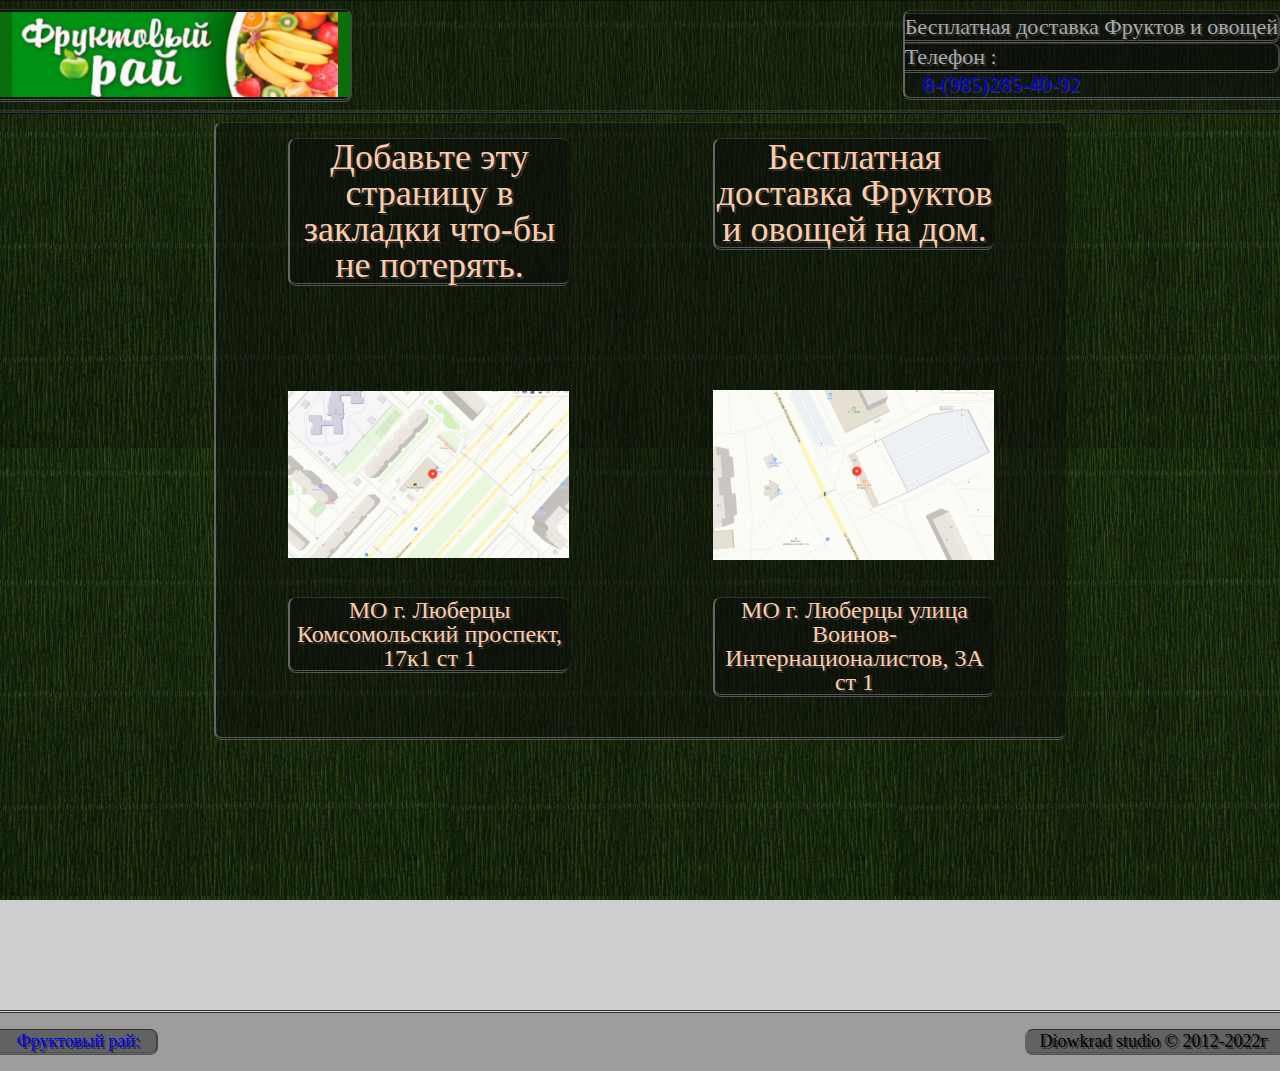
==== Index.html @ 3822d433 "006" ====
<!DOCTYPE html>
<html>
	<head><meta http-equiv="Content-Type" content="text/html; charset=UTF-8"><meta name="viewport" content="width=device-width, initial-scale=1">
		<title>Фруктовый рай </title>
		<script src="js/jquery.min.js"></script>
		<script src="js/jquery-3.3.1.js"></script>
		<link rel="stylesheet" type="text/css" href="css/stayle.css">
		<link rel="shortcut icon" href="https://diowkrad.github.io/css/img/diowkrad.ico" type="image/x-icon">
	</head>
	<body>
		<Div class="toppp">
			<nav class="navigation">
			
				<Div class="logo">
					<Div class="menu2"><Img class ="ggg" src="lg.png"/></Div>
				</Div>
				<Div class="menu">
					<Div class="logo"><p>Бесплатная доставка Фруктов и овощей</p></Div>
					<Div class="logo"><p>Телефон :</p></Div>
					<p><a href="*">8-(985)285-40-92</a></p>
					
				</Div>
			
			</nav>	
		</Div>
		
		<Div class="content">
			<Div class="centor">
				<Div class="screen">
					<div class="item-box">
						
						<div class="item">
							
							<div class="ImgA"><Div class="ItemTextA">Добавьте эту страницу в закладки что-бы не потерять.</Div></div>
							
							<div class="ImgA"><Div class="ItemTextB"><p>Бесплатная доставка Фруктов и овощей на дом.</p></Div></div>
							<div class="ImgA"><Img src="01.png"/></div>
							<div class="ImgA"><Img src="02.png"/></div>
							<div class="ImgA"><Div class="ItemTextC"><p>МО г. Люберцы Комсомольский проспект, 17к1 ст 1</p></Div></div>
							<div class="ImgA"><Div class="ItemTextC"><p>МО г. Люберцы улица Воинов-Интернационалистов, 3А ст 1</p></Div></div>
							
							
							<div class="ImgAB"><Img src="01-01.png"/></div>
							<div class="ImgAB"><Img src="02-01.png"/></div>
							<div class="ImgAB"><Img src="01-02.png"/></div>
							<div class="ImgAB"><Img src="02-02.png"/></div>
							<div class="ImgAB"><Img src="01-03.png"/></div>
							<div class="ImgAB"><Img src="02-03.png"/></div>
						</div>	
							
							
						
					</div>
						
					</div>
				</div>
			</div>
			<div class="foter-box">
				<span><Div class="logo"><a href="Index.html">Фруктовый рай:</a></Div></span>
				<p>Diowkrad studio © 2012-2022г</p>
			</div>
		</div>
	</body>
</html>
---- css/stayle.css ----
/*Обнуление*/
*{
	padding: 0;
	margin: 0;
	border: 0;
}
*,*:before,*:after{
	-moz-box-sizing: border-box;
	-webkit-box-sizing: border-box;
	box-sizing: border-box;
}
:focus,:active{
	outline: none;
	}
a:focus,a:active{
	outline: none;
	}
nav,footer,header,aside{
	display: block;
	}
html,body{
	height: 100%;
	width: 100%;
	font-size: 100%;
	line-height: 1;
	font-size: 14px;
	-ms-text-size-adjust: 100%;
	-moz-text-size-adjust: 100%;
	-webkit-text-size-adjust: 100%;
}
input,button,textarea{
	font-family:inherit;
	}
input::-ms-clear{
	display: none;
	}
button{
	cursor: pointer;
	}
button::-moz-focus-inner {
	padding:0;border:0;
	}
a, a:visited{
	text-decoration: none;
	}
a:hover{
	text-decoration: none;
	}
ul li{
	list-style: none;
	}
img{
	vertical-align: top;
	}
h1,h2,h3,h4,h5,h6{
	font-size:inherit;font-weight: 400;
	}
a {
  text-decoration:none;
}

/*--------------------*/
body{
	background: Url(img/b.jpg);
	background-repeat: repeat;
	background-size: 35%;
	background-attachment:fixed;
}
::-webkit-scrollbar {
  width: 10px;               /* ширина scrollbar */
}
::-webkit-scrollbar-track {
  background:RGBA(10,10,10,0.4);        /* цвет дорожки */
}
::-webkit-scrollbar-thumb {
  background-color: blue;    /* цвет плашки */
  border-radius: 20px;       /* закругления плашки */
  border: 3px solid orange;  /* padding вокруг плашки */
}
/*Блоки Сайта*/
.toppp{
	padding-bottom: 0px;
	border-top: 1px double #111;
	border-bottom: 3px double #333;
}
.navigation{
	display: flex;
	font-size:22px;
	justify-content: space-between;
	align-items: center;
	align-content: center;
	padding-top: 8px;
	padding-bottom:8px;
	background:RGBA(10,10,10,0.4);
}
.logo{
	background:RGBA(10,10,10,0.4);
	padding-top: 2px;
	padding-bottom:2px;
	border-radius: 0px 8px 8px 0px;
	border-bottom: 3px double #555;
	border-right: 2px double #444;
	border-top: 1px double #333;
	
}
.logo a{
	text-shadow: 2px 2px #333;
	padding-left: 12px;
	padding-right: 12px;
	animation: gradient 24s infinite alternate-reverse;

}
.logo p{	
	text-shadow: 2px 2px #333;
	color:#AAA;
}
.logoB p{
	text-shadow: 2px 2px #333;
	padding-left: 48px;
	padding-right: 48px;
	animation: gradient 24s infinite alternate-reverse;
	background:RGBA(10,10,10,0.4);
	padding-top: 2px;
	padding-bottom:2px;
	border-radius: 8px 8px 8px 8px;
	border-bottom: 3px double #555;
	border-left: 2px double #222;
	border-right: 2px double #444;
	border-top: 1px double #333;
	
}
.menu{
	background:RGBA(10,10,10,0.4);
	padding-top: 2px;
	padding-bottom:2px;
	border-radius: 8px 0px 0px 8px;
	border-bottom: 3px double #555;
	border-left: 2px double #666;
	border-top: 1px double #333;
}
.menu2{
	background:RGBA(10,120,10,0.9);
	justify-content: center;

	
}
.menu2 Img{
	
	height:100%;
	
}
.ggg{
	width:350px;
	padding-left: 12px;
	padding-right: 12px;
}
.menu a{
	text-shadow: 2px 2px #333;
	padding-right: 12px;
	padding-left: 12px;
	animation: gradient 24s infinite alternate-reverse;
}

.menu a:hover{
	border-bottom: 2px double #FFF;
	border-top: 1px double #FFF;
	border-radius: 8px 8px 8px 8px;
}
.menu a:before{ content:" ";}
.menu a:after{content:" ";}
.logo a:hover{
	border-bottom: 2px double #FFF;
	border-top: 1px double #FFF;
	border-radius: 8px 8px 8px 8px;
}
.logo a:before{ content:" ";}
.logo a:after{content:" ";}
@keyframes gradient{
	0%{color:#FFF;}
	10%{color:#FFA;}
	20%{color:#F6F;}
	30%{color:#AFF;}
	40%{color:#AF9;}
	50%{color:#AAF;}
	60%{color:#fAF;}
	70%{color:#96F;}
	80%{color:#F93;}
	90%{color:#FF9;}
	100%{color:#666;}
}
.content{
	margin:0px;
	padding:0px;
	width:100%;
	height:100%;
	background:RGBA(10,10,10,0.2);
	border-top: 1px double #111;
	border-bottom: 3px double #333;
	display: flex;
	flex-direction: column;
	justify-content: space-between;
}
.foter-box{
	display: flex;
	font-size:18px;
	justify-content: space-between;
	align-items: center;
	align-content: center;
	padding-top: 16px;
	padding-bottom:16px;
	background:RGBA(10,10,10,0.4);
}
.foter-box p{
	background:RGBA(10,10,10,0.4);
	padding-top: 2px;
	padding-bottom:2px;
	border-radius: 8px 0px 0px 8px;
	border-bottom: 3px double #555;
	border-left: 2px double #666;
	border-top: 1px double #333;
	animation: gradient 24s infinite alternate-reverse;
	text-shadow: 2px 2px #333;
	padding-left: 12px;
	padding-right: 12px;
	border-bottom: 3px double #555;
	border-top: 1px double #333;
}
.centor{
	display: flex;
	width:100%;
	height:100%;
	flex-direction: column;
	justify-content: space-between;
}
.screen{
	display: flex;
	padding-top: 3px;
	padding-bottom:6px;
	text-shadow: 2px 2px #333;
	padding-left: 12px;
	padding-right: 12px;
	width:70%;
	height:70%;
	margin-left: 15%;
}
.inform{
	display: flex;
	padding-top: 6px;
	padding-bottom:3px;
	padding-left: 12px;
	padding-right: 12px;
	width:70%;
	height:30%;
	margin-left: 15%;
	margin-bottom:12px;
}
.block-box{
	display: flex;
	width:100%;
	height:100%;
}
.block{
	width:100%;
	height:100%;
	background:RGBA(10,10,10,0.7);
	margin-bottom:5px;
	margin-top: 5px;
	margin-left: 10px;
	margin-right: 10px;
	border-radius: 8px 8px 8px 8px;
	border-bottom: 3px double #555;
	border-left: 2px double #666;
	border-top: 1px double #333;
	font-size:18px;
	overflow: auto;
	color:#fca;
}
.item-box{
	display: flex;
	width:100%;
	height:100%;
}
.item{
	display: flex;
	flex-wrap: wrap;
	justify-content: space-around;
	width:100%;
	height:100%;
	background:RGBA(10,10,10,0.4);
	margin-bottom:5px;
	margin-top: 5px;
	margin-left: 10px;
	margin-right: 10px;
	border-radius: 8px 8px 8px 8px;
	border-bottom: 3px double #555;
	border-left: 2px double #666;
	border-top: 1px double #333;
	font-size:20px;
	overflow: auto;
	color:#fca;
}
.ItemTextC{
	font-size:24px;
	background:RGBA(10,10,10,0.4);
	border-radius: 8px 8px 8px 8px;
	border-bottom: 3px double #555;
	border-left: 2px double #666;
	border-top: 1px double #333;
	text-align: center;
}
.ItemTextB{
	font-size:36px;
	background:RGBA(10,10,10,0.4);
	border-radius: 8px 8px 8px 8px;
	border-bottom: 3px double #555;
	border-left: 2px double #666;
	border-top: 1px double #333;
	text-align: center;
}

.ItemTextA{
	font-size:36px;
	background:RGBA(10,10,10,0.4);
	border-radius: 8px 8px 8px 8px;
	border-bottom: 3px double #555;
	border-left: 2px double #666;
	border-top: 1px double #333;
	text-align: center;
	
}
.ImgA{
	margin-top: 15px;
	margin-left: 10px;
	margin-right: 10px;
	width:33%;height:35%;
	object-fit:cover;
	
}
.ImgA img{
	width: 100%;
	height: 100%;
	object-fit: contain;
}
.ImgAB{
	margin-top: 15px;
	margin-left: 10px;
	margin-right: 10px;
	width:45%;height:45%;
	object-fit:cover;
	
}
.ImgAB img{
	width: 100%;
	height: 100%;
	object-fit: contain;
}
.itemB{
	display: flex;
	width:50%;
	height:100%;
	background:RGBA(10,10,10,0.4);
	margin-bottom:5px;
	margin-top: 5px;
	margin-left: 10px;
	margin-right: 10px;
	border-radius: 8px 8px 8px 8px;
	border-bottom: 3px double #555;
	border-left: 2px double #666;
	border-top: 1px double #333;
	font-size:20px;
	overflow: auto;
	color:#fca;
}

.itemD{
	width:30%;
	background:RGBA(10,10,10,0.4);
	margin-bottom:5px;
	margin-top: 5px;
	margin-left: 10px;
	margin-right: 10px;
	border-radius: 8px 8px 8px 8px;
	border-bottom: 3px double #555;
	border-left: 2px double #666;
	border-top: 1px double #333;
}
.itemF{
	background:RGBA(10,10,10,0.4);
	margin-bottom:5px;
	margin-top: 5px;
	margin-left: 10px;
	margin-right: 10px;
	border-radius: 8px 8px 8px 8px;
	border-bottom: 3px double #555;
	border-left: 2px double #666;
	border-top: 1px double #333;
}
.itemG{
	display: flex;
	flex-wrap: wrap;
	background:RGBA(10,10,10,0.4);
	margin-bottom:5px;
	margin-top: 5px;
	margin-left: 10px;
	margin-right: 10px;
	border-radius: 8px 8px 8px 8px;
	border-bottom: 3px double #555;
	border-left: 2px double #666;
	border-top: 1px double #333;
}
.fun{
	font-size:20px;
	background:RGBA(100,150,000,0.4);
}
.funB{
	font-size:18px;
	background:RGBA(100,150,150,0.4);
}
.buyA{
	background:RGBA(100,50,100,0.4);
	font-size:24px;
	animation: gradient 24s infinite alternate-reverse;
}
.buyE{
	font-size:20px;
}
.buyB{
	font-size:18px;
	background:RGBA(150,150,000,0.4);
}
/*Адаптив*/
@media screen and (max-width: 919px) {
	body{
		background: Url(img/b.jpg);
		background-repeat: repeat;
		background-size: 25%;
		background-attachment:fixed;
	}
@media screen and (max-width: 767px) {
	body{
		background: Url(img/b.jpg);
		background-repeat: repeat;
		background-size: 50%;
		background-attachment:fixed;
	}
}
/*--------------------*/
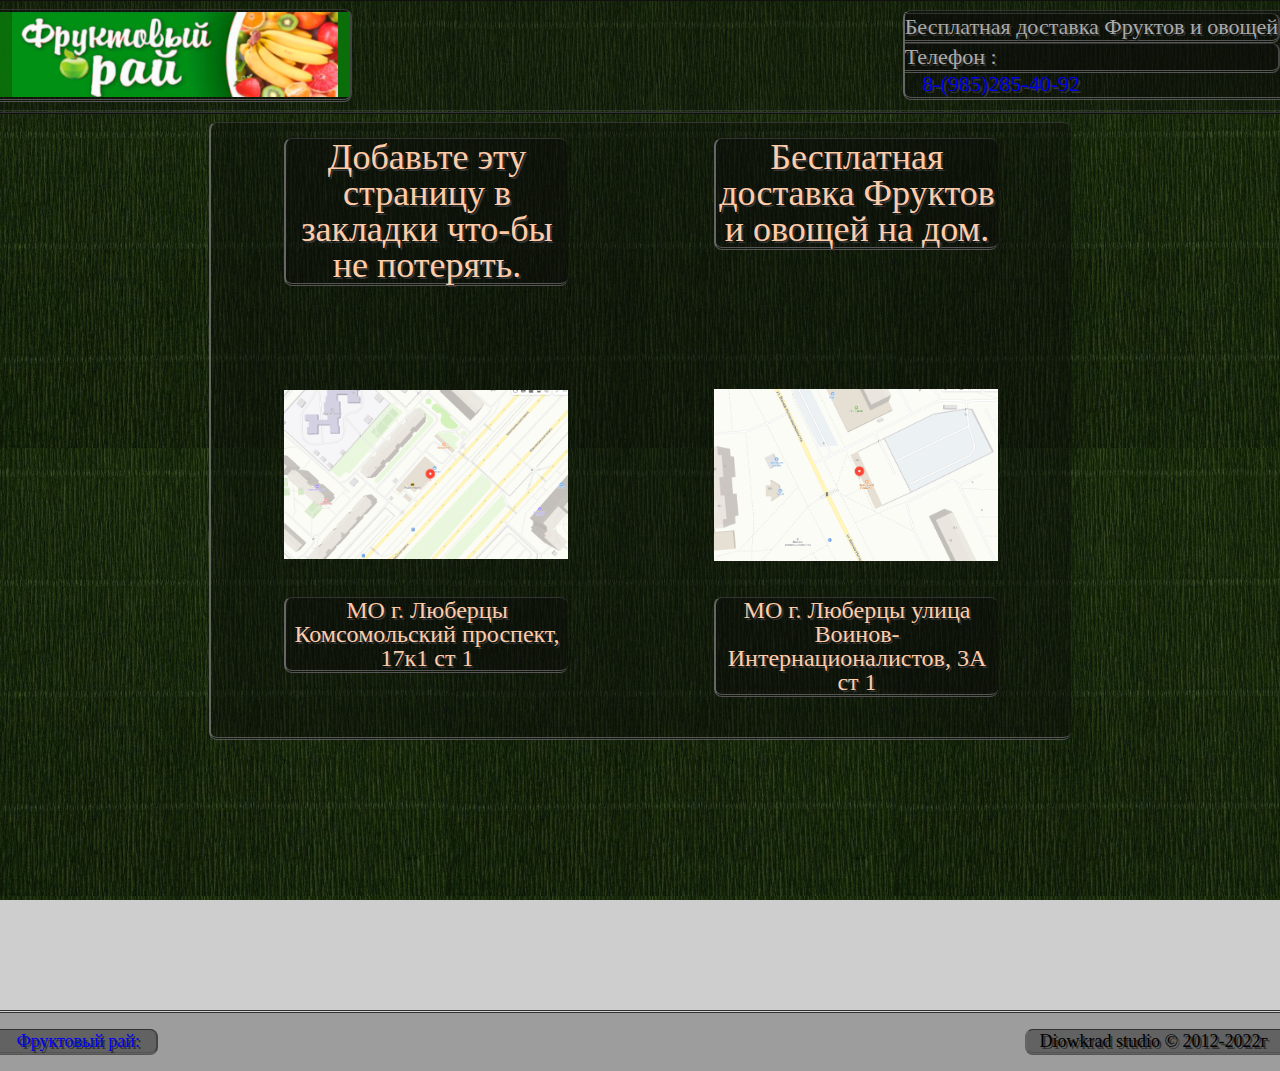
==== commit 9ab360a4: "101" ====
--- a/Index.html
+++ b/Index.html
@@ -17,7 +17,7 @@
 				<Div class="menu">
 					<Div class="logo"><p>Бесплатная доставка Фруктов и овощей</p></Div>
 					<Div class="logo"><p>Телефон :</p></Div>
-					<p><a href="*">8-(985)285-40-92</a></p>
+					<p><a href="Index.html">8-(985)285-40-92</a></p>
 					
 				</Div>
 			
--- a/css/stayle.css
+++ b/css/stayle.css
@@ -289,8 +289,8 @@
 	background:RGBA(10,10,10,0.4);
 	margin-bottom:5px;
 	margin-top: 5px;
-	margin-left: 10px;
-	margin-right: 10px;
+	margin-left: 5px;
+	margin-right: 5px;
 	border-radius: 8px 8px 8px 8px;
 	border-bottom: 3px double #555;
 	border-left: 2px double #666;
@@ -435,13 +435,566 @@
 		background-repeat: repeat;
 		background-size: 25%;
 		background-attachment:fixed;
+		
+	}
+	.item{
+	display: flex;
+	flex-wrap: wrap;
+	justify-content: space-around;
+	width:100%;
+	height:100%;
+	background:RGBA(10,10,10,0.4);
+	margin-bottom:5px;
+	margin-top: 5px;
+	margin-left: 3px;
+	margin-right: 3px;
+	border-radius: 8px 8px 8px 8px;
+	border-bottom: 3px double #555;
+	border-left: 2px double #666;
+	border-top: 1px double #333;
+	font-size:18px;
+	overflow: auto;
+	color:#fca;
+	}
+	.screen{
+	display: flex;
+	padding-top: 3px;
+	padding-bottom:6px;
+	text-shadow: 2px 2px #333;
+	padding-left: 5px;
+	padding-right: 5px;
+	width:100%;
+	height:96%;
+	margin-left: 3%;
+	}
+	.content{
+	margin:0px;
+	padding:0px;
+	width:96%;
+	height:70%;
+	background:RGBA(10,10,10,0.2);
+	border-top: 1px double #111;
+	border-bottom: 3px double #333;
+	display: flex;
+	flex-direction: column;
+	justify-content: space-between;
+	}
+	.ImgA{
+	margin-top: 6px;
+	margin-left: 3px;
+	margin-right: 3px;
+	width:45%;
+	height: 115px;
+	
+	
+}
+	.ImgA img{
+	width: 100%;
+	height: 100%;
+	object-fit: contain;
+	}
+	.ImgAB{
+	margin-top: 15px;
+	margin-left: 10px;
+	margin-right: 10px;
+	width:47%;height:40%;
+	object-fit:cover;
+	
+	}
+	.ImgAB img{
+	width: 100%;
+	height: 100%;
+	object-fit: contain;
+	}
+	.ItemTextC{
+	font-size:22px;
+	background:RGBA(10,10,10,0.4);
+	border-radius: 8px 8px 8px 8px;
+	border-bottom: 3px double #555;
+	border-left: 2px double #666;
+	border-top: 1px double #333;
+	text-align: center;
+}
+	.ItemTextB{
+	font-size:24px;
+	background:RGBA(10,10,10,0.4);
+	border-radius: 8px 8px 8px 8px;
+	border-bottom: 3px double #555;
+	border-left: 2px double #666;
+	border-top: 1px double #333;
+	text-align: center;
+}
+
+	.ItemTextA{
+	font-size:28px;
+	background:RGBA(10,10,10,0.4);
+	border-radius: 8px 8px 8px 8px;
+	border-bottom: 3px double #555;
+	border-left: 2px double #666;
+	border-top: 1px double #333;
+	text-align: center;
+	
+	}
+	.navigation{
+	display: flex;
+	flex-wrap: wrap;
+	font-size:24px;
+	justify-content: center;
+	align-items: center;
+	align-content: center;
+	padding-top: 8px;
+	padding-bottom:8px;
+	background:RGBA(10,10,10,0.4);
+	text-align: center;
+}
+	.logo{
+	background:RGBA(10,10,10,0.4);
+	padding-top: 2px;
+	padding-bottom:2px;
+	margin-left: 3px;
+	margin-right: 3px;
+	
+	
+}
+	.logo a{
+	text-shadow: 2px 2px #333;
+	padding-left: 0px;
+	padding-right: 12px;
+	text-align: center;
+	animation: gradient 24s infinite alternate-reverse;
+
+}
+	.logo p{	
+	text-shadow: 2px 2px #333;
+	color:#AAA;
+	text-align: center;
+}
+	.logoB p{
+	text-shadow: 2px 2px #333;
+	padding-left: 48px;
+	padding-right: 48px;
+	animation: gradient 24s infinite alternate-reverse;
+	background:RGBA(10,10,10,0.4);
+	padding-top: 2px;
+	padding-bottom:2px;
+	border-radius: 8px 8px 8px 8px;
+	border-bottom: 3px double #555;
+	border-left: 2px double #222;
+	border-right: 2px double #444;
+	border-top: 1px double #333;
+	
+}
+	.menu{
+	background:RGBA(10,10,10,0.4);
+	padding-top: 2px;
+	padding-bottom:2px;
+	border-radius: 8px 8px 8px 8px;
+	border-bottom: 3px double #555;
+	border-left: 2px double #666;
+	border-top: 1px double #333;
+	border-right: 2px double #666;
+	width: 100%;
+	}
+	.menu2{
+	background:RGBA(10,120,10,0.9);
+	justify-content: center;
+
+	
+	}
+	.menu2 Img{
+	
+	height:100%;
+	
+	}
+	.ggg{
+	width:600px;
+	padding-left: 3px;
+	padding-right: 3px;
+	justify-content: center;
+	}
+	.menu a{
+	text-shadow: 2px 2px #333;
+	padding-right: 12px;
+	padding-left: 12px;
+	animation: gradient 24s infinite alternate-reverse;
 	}
 @media screen and (max-width: 767px) {
 	body{
 		background: Url(img/b.jpg);
 		background-repeat: repeat;
-		background-size: 50%;
+		background-size: 10%;
 		background-attachment:fixed;
+		
+	}
+	.item{
+	display: flex;
+	flex-wrap: wrap;
+	justify-content: space-around;
+	width:100%;
+	height:100%;
+	background:RGBA(10,10,10,0.4);
+	margin-bottom:5px;
+	margin-top: 5px;
+	margin-left: 3px;
+	margin-right: 3px;
+	border-radius: 8px 8px 8px 8px;
+	border-bottom: 3px double #555;
+	border-left: 2px double #666;
+	border-top: 1px double #333;
+	font-size:18px;
+	overflow: auto;
+	color:#fca;
+	}
+	.screen{
+	display: flex;
+	padding-top: 3px;
+	padding-bottom:6px;
+	text-shadow: 2px 2px #333;
+	padding-left: 5px;
+	padding-right: 5px;
+	width:100%;
+	height:96%;
+	margin-left: 3%;
+	}
+	.content{
+	margin:0px;
+	padding:0px;
+	width:96%;
+	height:70%;
+	background:RGBA(10,10,10,0.2);
+	border-top: 1px double #111;
+	border-bottom: 3px double #333;
+	display: flex;
+	flex-direction: column;
+	justify-content: space-between;
+	}
+	.ImgA{
+	margin-top: 6px;
+	margin-left: 3px;
+	margin-right: 3px;
+	width:45%;
+	height: 115px;
+	
+	
+}
+	.ImgA img{
+	width: 100%;
+	height: 100%;
+	object-fit: contain;
+	}
+	.ImgAB{
+	margin-top: 15px;
+	margin-left: 10px;
+	margin-right: 10px;
+	width:47%;height:40%;
+	object-fit:cover;
+	
+	}
+	.ImgAB img{
+	width: 100%;
+	height: 100%;
+	object-fit: contain;
+	}
+	.ItemTextC{
+	font-size:22px;
+	background:RGBA(10,10,10,0.4);
+	border-radius: 8px 8px 8px 8px;
+	border-bottom: 3px double #555;
+	border-left: 2px double #666;
+	border-top: 1px double #333;
+	text-align: center;
+}
+	.ItemTextB{
+	font-size:24px;
+	background:RGBA(10,10,10,0.4);
+	border-radius: 8px 8px 8px 8px;
+	border-bottom: 3px double #555;
+	border-left: 2px double #666;
+	border-top: 1px double #333;
+	text-align: center;
+}
+
+	.ItemTextA{
+	font-size:28px;
+	background:RGBA(10,10,10,0.4);
+	border-radius: 8px 8px 8px 8px;
+	border-bottom: 3px double #555;
+	border-left: 2px double #666;
+	border-top: 1px double #333;
+	text-align: center;
+	
+	}
+	.navigation{
+	display: flex;
+	flex-wrap: wrap;
+	font-size:24px;
+	justify-content: center;
+	align-items: center;
+	align-content: center;
+	padding-top: 8px;
+	padding-bottom:8px;
+	background:RGBA(10,10,10,0.4);
+	text-align: center;
+}
+	.logo{
+	background:RGBA(10,10,10,0.4);
+	padding-top: 2px;
+	padding-bottom:2px;
+	margin-left: 3px;
+	margin-right: 3px;
+	
+	
+}
+	.logo a{
+	text-shadow: 2px 2px #333;
+	padding-left: 0px;
+	padding-right: 12px;
+	text-align: center;
+	animation: gradient 24s infinite alternate-reverse;
+
+}
+	.logo p{	
+	text-shadow: 2px 2px #333;
+	color:#AAA;
+	text-align: center;
+}
+	.logoB p{
+	text-shadow: 2px 2px #333;
+	padding-left: 48px;
+	padding-right: 48px;
+	animation: gradient 24s infinite alternate-reverse;
+	background:RGBA(10,10,10,0.4);
+	padding-top: 2px;
+	padding-bottom:2px;
+	border-radius: 8px 8px 8px 8px;
+	border-bottom: 3px double #555;
+	border-left: 2px double #222;
+	border-right: 2px double #444;
+	border-top: 1px double #333;
+	
+}
+	.menu{
+	background:RGBA(10,10,10,0.4);
+	padding-top: 2px;
+	padding-bottom:2px;
+	border-radius: 8px 8px 8px 8px;
+	border-bottom: 3px double #555;
+	border-left: 2px double #666;
+	border-top: 1px double #333;
+	border-right: 2px double #666;
+	width: 100%;
+	}
+	.menu2{
+	background:RGBA(10,120,10,0.9);
+	justify-content: center;
+
+	
+	}
+	.menu2 Img{
+	
+	height:100%;
+	
+	}
+	.ggg{
+	width:600px;
+	padding-left: 3px;
+	padding-right: 3px;
+	justify-content: center;
+	}
+	.menu a{
+	text-shadow: 2px 2px #333;
+	padding-right: 12px;
+	padding-left: 12px;
+	animation: gradient 24s infinite alternate-reverse;
+	}
+}
+@media screen and (max-width: 636px) {
+	body{
+		background: Url(img/b.jpg);
+		background-repeat: repeat;
+		background-size: 10%;
+		background-attachment:fixed;
+		
+	}
+	.item{
+	display: flex;
+	flex-wrap: wrap;
+	justify-content: space-around;
+	width:100%;
+	height:100%;
+	background:RGBA(10,10,10,0.4);
+	margin-bottom:5px;
+	margin-top: 5px;
+	margin-left: 3px;
+	margin-right: 3px;
+	border-radius: 8px 8px 8px 8px;
+	border-bottom: 3px double #555;
+	border-left: 2px double #666;
+	border-top: 1px double #333;
+	font-size:18px;
+	overflow: auto;
+	color:#fca;
+	}
+	.screen{
+	display: flex;
+	padding-top: 3px;
+	padding-bottom:6px;
+	text-shadow: 2px 2px #333;
+	padding-left: 5px;
+	padding-right: 5px;
+	width:100%;
+	height:96%;
+	margin-left: 3%;
+	}
+	.content{
+	margin:0px;
+	padding:0px;
+	width:96%;
+	height:70%;
+	background:RGBA(10,10,10,0.2);
+	border-top: 1px double #111;
+	border-bottom: 3px double #333;
+	display: flex;
+	flex-direction: column;
+	justify-content: space-between;
+	}
+	.ImgA{
+	margin-top: 6px;
+	margin-left: 3px;
+	margin-right: 3px;
+	width:45%;
+	height: 115px;
+	
+	
+}
+	.ImgA img{
+	width: 100%;
+	height: 100%;
+	object-fit: contain;
+	}
+	.ImgAB{
+	margin-top: 15px;
+	margin-left: 10px;
+	margin-right: 10px;
+	width:45%;height:30%;
+	object-fit:cover;
+	
+	}
+	.ImgAB img{
+	width: 100%;
+	height: 100%;
+	object-fit: contain;
+	}
+	.ItemTextC{
+	font-size:18px;
+	background:RGBA(10,10,10,0.4);
+	border-radius: 8px 8px 8px 8px;
+	border-bottom: 3px double #555;
+	border-left: 2px double #666;
+	border-top: 1px double #333;
+	text-align: center;
+}
+	.ItemTextB{
+	font-size:20px;
+	background:RGBA(10,10,10,0.4);
+	border-radius: 8px 8px 8px 8px;
+	border-bottom: 3px double #555;
+	border-left: 2px double #666;
+	border-top: 1px double #333;
+	text-align: center;
+}
+
+	.ItemTextA{
+	font-size:22px;
+	background:RGBA(10,10,10,0.4);
+	border-radius: 8px 8px 8px 8px;
+	border-bottom: 3px double #555;
+	border-left: 2px double #666;
+	border-top: 1px double #333;
+	text-align: center;
+	
+	}
+	.navigation{
+	display: flex;
+	flex-wrap: wrap;
+	font-size:24px;
+	justify-content: space-between;
+	align-items: center;
+	align-content: center;
+	padding-top: 8px;
+	padding-bottom:8px;
+	background:RGBA(10,10,10,0.4);
+	text-align: center;
+}
+	.logo{
+	background:RGBA(10,10,10,0.4);
+	padding-top: 2px;
+	padding-bottom:2px;
+	margin-left: 3px;
+	margin-right: 3px;
+	
+	
+}
+	.logo a{
+	text-shadow: 2px 2px #333;
+	padding-left: 0px;
+	padding-right: 12px;
+	text-align: center;
+	animation: gradient 24s infinite alternate-reverse;
+
+}
+	.logo p{	
+	text-shadow: 2px 2px #333;
+	color:#AAA;
+	text-align: center;
+}
+	.logoB p{
+	text-shadow: 2px 2px #333;
+	padding-left: 48px;
+	padding-right: 48px;
+	animation: gradient 24s infinite alternate-reverse;
+	background:RGBA(10,10,10,0.4);
+	padding-top: 2px;
+	padding-bottom:2px;
+	border-radius: 8px 8px 8px 8px;
+	border-bottom: 3px double #555;
+	border-left: 2px double #222;
+	border-right: 2px double #444;
+	border-top: 1px double #333;
+	
+}
+	.menu{
+	background:RGBA(10,10,10,0.4);
+	padding-top: 2px;
+	padding-bottom:2px;
+	border-radius: 8px 8px 8px 8px;
+	border-bottom: 3px double #555;
+	border-left: 2px double #666;
+	border-top: 1px double #333;
+	border-right: 2px double #666;
+	width: 100%;
+	}
+	.menu2{
+	background:RGBA(10,120,10,0.9);
+	justify-content: center;
+
+	
+	}
+	.menu2 Img{
+	
+	height:100%;
+	
+	}
+	.ggg{
+	width:450px;
+	padding-left: 3px;
+	padding-right: 3px;
+	}
+	.menu a{
+	text-shadow: 2px 2px #333;
+	padding-right: 12px;
+	padding-left: 12px;
+	animation: gradient 24s infinite alternate-reverse;
 	}
 }
 /*--------------------*/
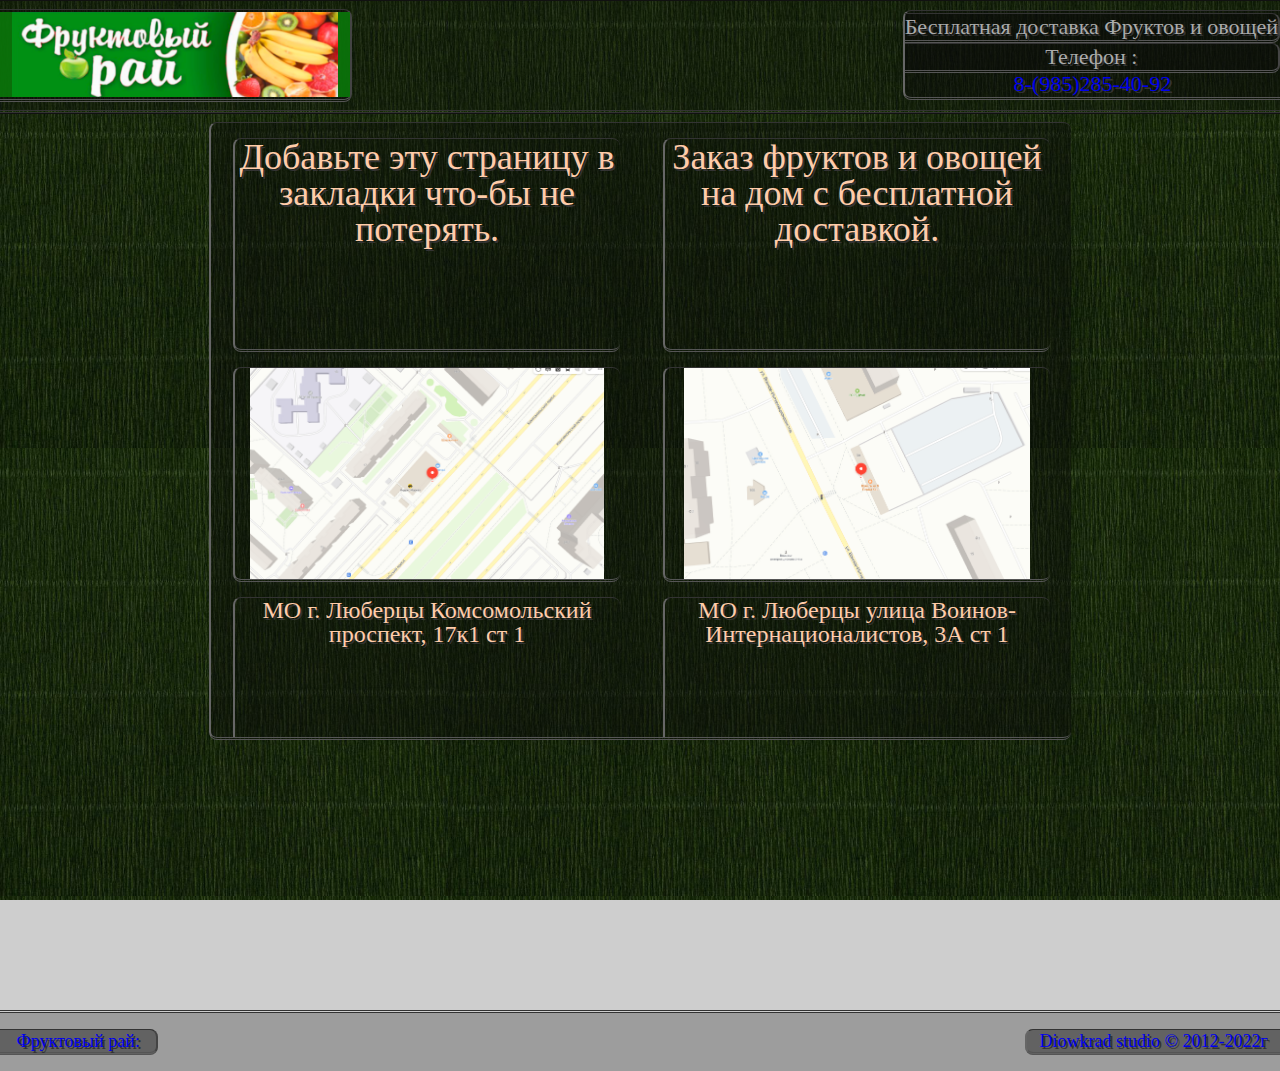
==== commit 603bd04d: "202" ====
--- a/Index.html
+++ b/Index.html
@@ -17,23 +17,19 @@
 				<Div class="menu">
 					<Div class="logo"><p>Бесплатная доставка Фруктов и овощей</p></Div>
 					<Div class="logo"><p>Телефон :</p></Div>
-					<p><a href="Index.html">8-(985)285-40-92</a></p>
+					<p><a href="index.html">8-(985)285-40-92</a></p>
 					
 				</Div>
-			
 			</nav>	
 		</Div>
-		
 		<Div class="content">
 			<Div class="centor">
 				<Div class="screen">
 					<div class="item-box">
-						
 						<div class="item">
-							
 							<div class="ImgA"><Div class="ItemTextA">Добавьте эту страницу в закладки что-бы не потерять.</Div></div>
 							
-							<div class="ImgA"><Div class="ItemTextB"><p>Бесплатная доставка Фруктов и овощей на дом.</p></Div></div>
+							<div class="ImgA"><Div class="ItemTextB"><p>Заказ фруктов и овощей на дом с бесплатной доставкой.</p></Div></div>
 							<div class="ImgA"><Img src="01.png"/></div>
 							<div class="ImgA"><Img src="02.png"/></div>
 							<div class="ImgA"><Div class="ItemTextC"><p>МО г. Люберцы Комсомольский проспект, 17к1 ст 1</p></Div></div>
@@ -46,18 +42,17 @@
 							<div class="ImgAB"><Img src="02-02.png"/></div>
 							<div class="ImgAB"><Img src="01-03.png"/></div>
 							<div class="ImgAB"><Img src="02-03.png"/></div>
-						</div>	
-							
 							
 						
-					</div>
 						
-					</div>
+						</div>	
+					</div>	
 				</div>
 			</div>
+		</div>
 			<div class="foter-box">
 				<span><Div class="logo"><a href="Index.html">Фруктовый рай:</a></Div></span>
-				<p>Diowkrad studio © 2012-2022г</p>
+				<a href="Index.html"><p>Diowkrad studio © 2012-2022г</p></a>
 			</div>
 		</div>
 	</body>
--- a/css/stayle.css
+++ b/css/stayle.css
@@ -89,6 +89,7 @@
 	justify-content: space-between;
 	align-items: center;
 	align-content: center;
+	text-align: center;
 	padding-top: 8px;
 	padding-bottom:8px;
 	background:RGBA(10,10,10,0.4);
@@ -97,6 +98,7 @@
 	background:RGBA(10,10,10,0.4);
 	padding-top: 2px;
 	padding-bottom:2px;
+	text-align: center;
 	border-radius: 0px 8px 8px 0px;
 	border-bottom: 3px double #555;
 	border-right: 2px double #444;
@@ -107,6 +109,7 @@
 	text-shadow: 2px 2px #333;
 	padding-left: 12px;
 	padding-right: 12px;
+	text-align: center;
 	animation: gradient 24s infinite alternate-reverse;
 
 }
@@ -301,40 +304,34 @@
 }
 .ItemTextC{
 	font-size:24px;
-	background:RGBA(10,10,10,0.4);
-	border-radius: 8px 8px 8px 8px;
-	border-bottom: 3px double #555;
-	border-left: 2px double #666;
-	border-top: 1px double #333;
+	
+	
 	text-align: center;
 }
 .ItemTextB{
 	font-size:36px;
-	background:RGBA(10,10,10,0.4);
-	border-radius: 8px 8px 8px 8px;
-	border-bottom: 3px double #555;
-	border-left: 2px double #666;
-	border-top: 1px double #333;
+	
+	
 	text-align: center;
 }
 
 .ItemTextA{
 	font-size:36px;
-	background:RGBA(10,10,10,0.4);
-	border-radius: 8px 8px 8px 8px;
-	border-bottom: 3px double #555;
-	border-left: 2px double #666;
-	border-top: 1px double #333;
+	
+	
 	text-align: center;
 	
 }
 .ImgA{
 	margin-top: 15px;
-	margin-left: 10px;
-	margin-right: 10px;
-	width:33%;height:35%;
+	margin-left: 5px;
+	margin-right: 5px;
+	width:45%;height:35%;
 	object-fit:cover;
-	
+	border-bottom: 3px double #555;
+	border-left: 2px double #666;
+	border-top: 1px double #333;
+	border-radius: 8px 8px 8px 8px;
 }
 .ImgA img{
 	width: 100%;
@@ -347,6 +344,10 @@
 	margin-right: 10px;
 	width:45%;height:45%;
 	object-fit:cover;
+	border-bottom: 3px double #555;
+	border-left: 2px double #666;
+	border-top: 1px double #333;
+	border-radius: 8px 8px 8px 8px;
 	
 }
 .ImgAB img{
@@ -508,30 +509,21 @@
 	}
 	.ItemTextC{
 	font-size:22px;
-	background:RGBA(10,10,10,0.4);
-	border-radius: 8px 8px 8px 8px;
-	border-bottom: 3px double #555;
-	border-left: 2px double #666;
-	border-top: 1px double #333;
+	
+	
 	text-align: center;
 }
 	.ItemTextB{
 	font-size:24px;
-	background:RGBA(10,10,10,0.4);
-	border-radius: 8px 8px 8px 8px;
-	border-bottom: 3px double #555;
-	border-left: 2px double #666;
-	border-top: 1px double #333;
+	
+	
 	text-align: center;
 }
 
 	.ItemTextA{
 	font-size:28px;
-	background:RGBA(10,10,10,0.4);
-	border-radius: 8px 8px 8px 8px;
-	border-bottom: 3px double #555;
-	border-left: 2px double #666;
-	border-top: 1px double #333;
+	
+	
 	text-align: center;
 	
 	}
@@ -669,9 +661,10 @@
 	justify-content: space-between;
 	}
 	.ImgA{
-	margin-top: 6px;
+	margin-top: 3px;
 	margin-left: 3px;
 	margin-right: 3px;
+	margin-bottom: 3px;
 	width:45%;
 	height: 115px;
 	
@@ -683,9 +676,10 @@
 	object-fit: contain;
 	}
 	.ImgAB{
-	margin-top: 15px;
+	margin-top: 12px;
 	margin-left: 10px;
 	margin-right: 10px;
+	margin-bottom: 3px;
 	width:47%;height:40%;
 	object-fit:cover;
 	
@@ -697,30 +691,21 @@
 	}
 	.ItemTextC{
 	font-size:22px;
-	background:RGBA(10,10,10,0.4);
-	border-radius: 8px 8px 8px 8px;
-	border-bottom: 3px double #555;
-	border-left: 2px double #666;
-	border-top: 1px double #333;
+	
+	
 	text-align: center;
 }
 	.ItemTextB{
 	font-size:24px;
-	background:RGBA(10,10,10,0.4);
-	border-radius: 8px 8px 8px 8px;
-	border-bottom: 3px double #555;
-	border-left: 2px double #666;
-	border-top: 1px double #333;
+	
+	
 	text-align: center;
 }
 
 	.ItemTextA{
 	font-size:28px;
-	background:RGBA(10,10,10,0.4);
-	border-radius: 8px 8px 8px 8px;
-	border-bottom: 3px double #555;
-	border-left: 2px double #666;
-	border-top: 1px double #333;
+	
+	
 	text-align: center;
 	
 	}
@@ -887,30 +872,21 @@
 	}
 	.ItemTextC{
 	font-size:18px;
-	background:RGBA(10,10,10,0.4);
-	border-radius: 8px 8px 8px 8px;
-	border-bottom: 3px double #555;
-	border-left: 2px double #666;
-	border-top: 1px double #333;
+	
+	
 	text-align: center;
 }
 	.ItemTextB{
 	font-size:20px;
-	background:RGBA(10,10,10,0.4);
-	border-radius: 8px 8px 8px 8px;
-	border-bottom: 3px double #555;
-	border-left: 2px double #666;
-	border-top: 1px double #333;
+	
+	
 	text-align: center;
 }
 
 	.ItemTextA{
 	font-size:22px;
-	background:RGBA(10,10,10,0.4);
-	border-radius: 8px 8px 8px 8px;
-	border-bottom: 3px double #555;
-	border-left: 2px double #666;
-	border-top: 1px double #333;
+	
+	
 	text-align: center;
 	
 	}
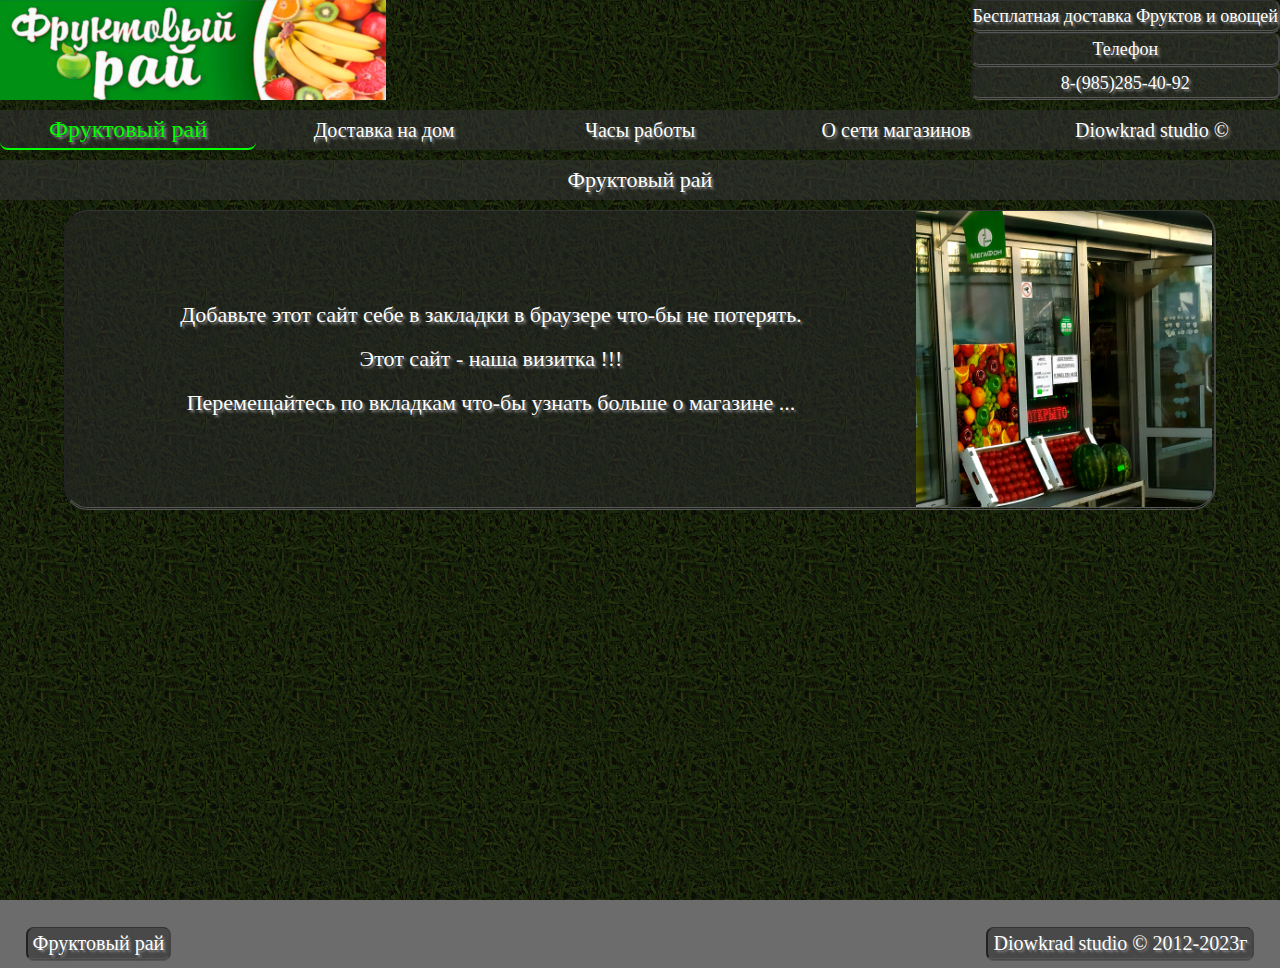
==== commit 0786e35c: "200" ====
--- a/Index.html
+++ b/Index.html
@@ -8,52 +8,69 @@
 		<link rel="shortcut icon" href="https://diowkrad.github.io/css/img/diowkrad.ico" type="image/x-icon">
 	</head>
 	<body>
-		<Div class="toppp">
-			<nav class="navigation">
+		<Div class="list">
+			<Div class="top">
+				<Div class="logo">
+				</Div>
+				<Div class="contact">
+					<Div class="phone">
+						<Div class="phone_Info">
+							<p">Бесплатная доставка Фруктов и овощей</p>
+						</Div>
+						<Div class="phone_name">
+							<p>Телефон</p>
+						</Div>
+						<Div class="phone_nomber">
+							<p>8-(985)285-40-92</p>
+						</Div>
+					</Div>
+				</Div>
+			</Div>
+			<Div class="center">
+				
+					<input Class ="tab-btn" type="radio" name="tab-btn" id="tab-btn-1" value="" checked>
+					<label Class ="tab-btnA" for="tab-btn-1">Фруктовый рай</label>
+					<input Class ="tab-btn" type="radio" name="tab-btn" id="tab-btn-2" value="">
+					<label Class ="tab-btnA" for="tab-btn-2">Доставка на дом</label>
+					<input Class ="tab-btn" type="radio" name="tab-btn" id="tab-btn-3" value="">
+					<label Class ="tab-btnA" for="tab-btn-3">Часы работы</label>
+					<input Class ="tab-btn" type="radio" name="tab-btn" id="tab-btn-4" value="">
+					<label Class ="tab-btnA" for="tab-btn-4">О сети магазинов</label>
+					<input Class ="tab-btn" type="radio" name="tab-btn" id="tab-btn-5" value="">
+					<label Class ="tab-btnA" for="tab-btn-5">Diowkrad studio ©</label>
+				<div class="slider" id="content-1">
+					<div class="title_S">Фруктовый рай</div>
+					<div class="content_S"><div class ="box_S"><div class ="text_S"><p> Добавьте этот сайт себе в закладки в браузере что-бы не потерять.<br><br> Этот сайт - наша визитка !!! <br><br> Перемещайтесь по вкладкам что-бы узнать больше о магазине ...</p></div> <div class ="img_S" id="img-1"></div> </div></div>
+				</div>
+				<div class="slider" id="content-2">
+					<div class="title_S">Доставка на дом</div>
+					<div class="content_S"><div class ="box_S"><div class ="text_S"><p>У нас работает бесплатная доставка на дом .<br><br> Фруктов , овощей  , ягод , напитков и многого другого !!! <br><br>Заказ принимается по телефону: 8-(985)285-40-92 . <br><br> Наш курьер доставит все бесплатная прямо к вашей двери !!! </p></div> <div class ="img_S" id="img-2"></div> </div></div>
+				</div>
+				<div class="slider" id="content-3">
+					<div class="title_S">Часы работы</div>
+					<div class="content_S"><div class ="box_S"><div class ="text_S"><p>МО г. Люберцы Комсомольский проспект, 17к1 ст 1 <BR> C 9:00 до 22:00<BR><BR>МО г. Люберцы улица Воинов-Интернационалистов, 3А ст 1<BR>C 8:00 до 21:00 <BR><BR>Бесплатная доставка на дом<BR>С 10:00 до 20:00<BR><BR> Работаем без выходных. </p></div> <div class ="img_S" id="img-3"></div> </div></div>
+				</div>
+				<div class="slider" id="content-4">
+					<div class="title_S">О сети магазинов</div>
+					<div class="content_S"><div class ="box_S"><div class ="text_S"><p> Мы работаем уже более 10 лет<BR><BR>Если вы искали качество ? <BR><BR> То вы его нашли .<BR><BR> Наверное белее свежих Овощей и фруктов просто не существует.<BR><BR>Это означает то что вы всегда получаете только свежие овощи и фрукты.</p></div> <div class ="img_S" id="img-4"></div> </div></div>
+				</div>
+				<div class="slider" id="content-5">
+					<div class="title_S">Diowkrad studio ©</div>
+					<div class="content_S"><div class ="box_S"><div class ="text_S"><p>От разработчика free lance Diowkrad studio © <BR><BR>Специально для cети магазинов "Фруктовый рай"</p></div> <div class ="img_SD" id="img-10"></div> </div></div>
+				</Div>
+				<Div class="cont">
+				
+				</Div>
+			</Div>
+			<Div class="bottom">
+				
+				<p>Фруктовый рай</p>
+				<p>Diowkrad studio © 2012-2023г</p>
+				
+			</Div>
+		</Div>
+		<script>
 			
-				<Div class="logo">
-					<Div class="menu2"><Img class ="ggg" src="lg.png"/></Div>
-				</Div>
-				<Div class="menu">
-					<Div class="logo"><p>Бесплатная доставка Фруктов и овощей</p></Div>
-					<Div class="logo"><p>Телефон :</p></Div>
-					<p><a href="index.html">8-(985)285-40-92</a></p>
-					
-				</Div>
-			</nav>	
-		</Div>
-		<Div class="content">
-			<Div class="centor">
-				<Div class="screen">
-					<div class="item-box">
-						<div class="item">
-							<div class="ImgA"><Div class="ItemTextA">Добавьте эту страницу в закладки что-бы не потерять.</Div></div>
-							
-							<div class="ImgA"><Div class="ItemTextB"><p>Заказ фруктов и овощей на дом с бесплатной доставкой.</p></Div></div>
-							<div class="ImgA"><Img src="01.png"/></div>
-							<div class="ImgA"><Img src="02.png"/></div>
-							<div class="ImgA"><Div class="ItemTextC"><p>МО г. Люберцы Комсомольский проспект, 17к1 ст 1</p></Div></div>
-							<div class="ImgA"><Div class="ItemTextC"><p>МО г. Люберцы улица Воинов-Интернационалистов, 3А ст 1</p></Div></div>
-							
-							
-							<div class="ImgAB"><Img src="01-01.png"/></div>
-							<div class="ImgAB"><Img src="02-01.png"/></div>
-							<div class="ImgAB"><Img src="01-02.png"/></div>
-							<div class="ImgAB"><Img src="02-02.png"/></div>
-							<div class="ImgAB"><Img src="01-03.png"/></div>
-							<div class="ImgAB"><Img src="02-03.png"/></div>
-							
-						
-						
-						</div>	
-					</div>	
-				</div>
-			</div>
-		</div>
-			<div class="foter-box">
-				<span><Div class="logo"><a href="Index.html">Фруктовый рай:</a></Div></span>
-				<a href="Index.html"><p>Diowkrad studio © 2012-2022г</p></a>
-			</div>
-		</div>
+		</script>
 	</body>
 </html>--- a/css/stayle.css
+++ b/css/stayle.css
@@ -61,9 +61,9 @@
 
 /*--------------------*/
 body{
-	background: Url(img/b.jpg);
+	background: Url(img/c.jpg);
 	background-repeat: repeat;
-	background-size: 35%;
+	background-size: 10%;
 	background-attachment:fixed;
 }
 ::-webkit-scrollbar {
@@ -78,539 +78,357 @@
   border: 3px solid orange;  /* padding вокруг плашки */
 }
 /*Блоки Сайта*/
-.toppp{
-	padding-bottom: 0px;
-	border-top: 1px double #111;
-	border-bottom: 3px double #333;
-}
-.navigation{
-	display: flex;
-	font-size:22px;
-	justify-content: space-between;
-	align-items: center;
-	align-content: center;
-	text-align: center;
-	padding-top: 8px;
-	padding-bottom:8px;
-	background:RGBA(10,10,10,0.4);
+.list{
+	display:flex;
+	flex-direction: column;
+	flex-wrap: nowrap;
+	justify-content: center;
+	align-content: center;
+	
+	width:100%;
+	font-family: comic sans ms;
+	text-shadow: 2px 2px 2px rgba(150,150,150,0.7),3px 3px 3px rgba(100,100,100,0.5),4px 4px 4px rgba(50,50,50,0.3);
+	background: RGBA(10,10,10,0.6);
+	
+}
+.top{
+	display:flex;
+	
+	width:100%;
+	height: 100px;
+	flex-direction: row;
+	justify-content: center;
+	align-content: center;
+	z-index: 1;
 }
 .logo{
-	background:RGBA(10,10,10,0.4);
-	padding-top: 2px;
-	padding-bottom:2px;
-	text-align: center;
-	border-radius: 0px 8px 8px 0px;
-	border-bottom: 3px double #555;
-	border-right: 2px double #444;
-	border-top: 1px double #333;
-	
-}
-.logo a{
-	text-shadow: 2px 2px #333;
-	padding-left: 12px;
-	padding-right: 12px;
-	text-align: center;
-	animation: gradient 24s infinite alternate-reverse;
-
-}
-.logo p{	
-	text-shadow: 2px 2px #333;
-	color:#AAA;
-}
-.logoB p{
-	text-shadow: 2px 2px #333;
-	padding-left: 48px;
-	padding-right: 48px;
-	animation: gradient 24s infinite alternate-reverse;
-	background:RGBA(10,10,10,0.4);
-	padding-top: 2px;
-	padding-bottom:2px;
+	display:flex;
+	background: Url(img/pic/lg.png);
+	background-size: contain;
+	background-repeat: no-repeat;
+	width:60%;
+	align-self: stretch;
+	z-index: 2;
+	
+}
+.contact{
+	display:flex;
+	flex-grow: 1;
+	justify-content: flex-end;
+}
+.phone{
+	display:flex;
+	flex-direction: column;
+	flex-basis: content;
+	font-size: 18px;
+}
+.phone_Info{
+	display:flex;
+	background: RGBA(50,50,50,0.6);
 	border-radius: 8px 8px 8px 8px;
 	border-bottom: 3px double #555;
 	border-left: 2px double #222;
 	border-right: 2px double #444;
 	border-top: 1px double #333;
-	
-}
-.menu{
-	background:RGBA(10,10,10,0.4);
-	padding-top: 2px;
-	padding-bottom:2px;
-	border-radius: 8px 0px 0px 8px;
-	border-bottom: 3px double #555;
-	border-left: 2px double #666;
-	border-top: 1px double #333;
-}
-.menu2{
-	background:RGBA(10,120,10,0.9);
-	justify-content: center;
-
-	
-}
-.menu2 Img{
-	
-	height:100%;
-	
-}
-.ggg{
-	width:350px;
-	padding-left: 12px;
-	padding-right: 12px;
-}
-.menu a{
-	text-shadow: 2px 2px #333;
-	padding-right: 12px;
-	padding-left: 12px;
-	animation: gradient 24s infinite alternate-reverse;
-}
-
-.menu a:hover{
-	border-bottom: 2px double #FFF;
-	border-top: 1px double #FFF;
-	border-radius: 8px 8px 8px 8px;
-}
-.menu a:before{ content:" ";}
-.menu a:after{content:" ";}
-.logo a:hover{
-	border-bottom: 2px double #FFF;
-	border-top: 1px double #FFF;
-	border-radius: 8px 8px 8px 8px;
-}
-.logo a:before{ content:" ";}
-.logo a:after{content:" ";}
-@keyframes gradient{
-	0%{color:#FFF;}
-	10%{color:#FFA;}
-	20%{color:#F6F;}
-	30%{color:#AFF;}
-	40%{color:#AF9;}
-	50%{color:#AAF;}
-	60%{color:#fAF;}
-	70%{color:#96F;}
-	80%{color:#F93;}
-	90%{color:#FF9;}
-	100%{color:#666;}
-}
-.content{
-	margin:0px;
-	padding:0px;
-	width:100%;
-	height:100%;
-	background:RGBA(10,10,10,0.2);
-	border-top: 1px double #111;
-	border-bottom: 3px double #333;
-	display: flex;
-	flex-direction: column;
-	justify-content: space-between;
-}
-.foter-box{
-	display: flex;
-	font-size:18px;
-	justify-content: space-between;
-	align-items: center;
-	align-content: center;
-	padding-top: 16px;
-	padding-bottom:16px;
-	background:RGBA(10,10,10,0.4);
-}
-.foter-box p{
-	background:RGBA(10,10,10,0.4);
-	padding-top: 2px;
-	padding-bottom:2px;
-	border-radius: 8px 0px 0px 8px;
-	border-bottom: 3px double #555;
-	border-left: 2px double #666;
-	border-top: 1px double #333;
-	animation: gradient 24s infinite alternate-reverse;
-	text-shadow: 2px 2px #333;
-	padding-left: 12px;
-	padding-right: 12px;
-	border-bottom: 3px double #555;
-	border-top: 1px double #333;
-}
-.centor{
-	display: flex;
-	width:100%;
-	height:100%;
-	flex-direction: column;
-	justify-content: space-between;
-}
-.screen{
-	display: flex;
-	padding-top: 3px;
-	padding-bottom:6px;
-	text-shadow: 2px 2px #333;
-	padding-left: 12px;
-	padding-right: 12px;
-	width:70%;
-	height:70%;
-	margin-left: 15%;
-}
-.inform{
-	display: flex;
-	padding-top: 6px;
-	padding-bottom:3px;
-	padding-left: 12px;
-	padding-right: 12px;
-	width:70%;
-	height:30%;
-	margin-left: 15%;
-	margin-bottom:12px;
-}
-.block-box{
-	display: flex;
-	width:100%;
-	height:100%;
-}
-.block{
-	width:100%;
-	height:100%;
-	background:RGBA(10,10,10,0.7);
-	margin-bottom:5px;
-	margin-top: 5px;
-	margin-left: 10px;
-	margin-right: 10px;
-	border-radius: 8px 8px 8px 8px;
-	border-bottom: 3px double #555;
-	border-left: 2px double #666;
-	border-top: 1px double #333;
-	font-size:18px;
-	overflow: auto;
-	color:#fca;
-}
-.item-box{
-	display: flex;
-	width:100%;
-	height:100%;
-}
-.item{
-	display: flex;
-	flex-wrap: wrap;
-	justify-content: space-around;
-	width:100%;
-	height:100%;
-	background:RGBA(10,10,10,0.4);
-	margin-bottom:5px;
-	margin-top: 5px;
-	margin-left: 5px;
-	margin-right: 5px;
-	border-radius: 8px 8px 8px 8px;
-	border-bottom: 3px double #555;
-	border-left: 2px double #666;
-	border-top: 1px double #333;
-	font-size:20px;
-	overflow: auto;
-	color:#fca;
-}
-.ItemTextC{
-	font-size:24px;
-	
-	
-	text-align: center;
-}
-.ItemTextB{
-	font-size:36px;
-	
-	
-	text-align: center;
-}
-
-.ItemTextA{
-	font-size:36px;
-	
-	
-	text-align: center;
-	
-}
-.ImgA{
-	margin-top: 15px;
-	margin-left: 5px;
-	margin-right: 5px;
-	width:45%;height:35%;
-	object-fit:cover;
-	border-bottom: 3px double #555;
-	border-left: 2px double #666;
-	border-top: 1px double #333;
-	border-radius: 8px 8px 8px 8px;
-}
-.ImgA img{
-	width: 100%;
-	height: 100%;
-	object-fit: contain;
-}
-.ImgAB{
-	margin-top: 15px;
-	margin-left: 10px;
-	margin-right: 10px;
-	width:45%;height:45%;
-	object-fit:cover;
-	border-bottom: 3px double #555;
-	border-left: 2px double #666;
-	border-top: 1px double #333;
-	border-radius: 8px 8px 8px 8px;
-	
-}
-.ImgAB img{
-	width: 100%;
-	height: 100%;
-	object-fit: contain;
-}
-.itemB{
-	display: flex;
-	width:50%;
-	height:100%;
-	background:RGBA(10,10,10,0.4);
-	margin-bottom:5px;
-	margin-top: 5px;
-	margin-left: 10px;
-	margin-right: 10px;
-	border-radius: 8px 8px 8px 8px;
-	border-bottom: 3px double #555;
-	border-left: 2px double #666;
-	border-top: 1px double #333;
-	font-size:20px;
-	overflow: auto;
-	color:#fca;
-}
-
-.itemD{
-	width:30%;
-	background:RGBA(10,10,10,0.4);
-	margin-bottom:5px;
-	margin-top: 5px;
-	margin-left: 10px;
-	margin-right: 10px;
-	border-radius: 8px 8px 8px 8px;
-	border-bottom: 3px double #555;
-	border-left: 2px double #666;
-	border-top: 1px double #333;
-}
-.itemF{
-	background:RGBA(10,10,10,0.4);
-	margin-bottom:5px;
-	margin-top: 5px;
-	margin-left: 10px;
-	margin-right: 10px;
-	border-radius: 8px 8px 8px 8px;
-	border-bottom: 3px double #555;
-	border-left: 2px double #666;
-	border-top: 1px double #333;
-}
-.itemG{
-	display: flex;
-	flex-wrap: wrap;
-	background:RGBA(10,10,10,0.4);
-	margin-bottom:5px;
-	margin-top: 5px;
-	margin-left: 10px;
-	margin-right: 10px;
-	border-radius: 8px 8px 8px 8px;
-	border-bottom: 3px double #555;
-	border-left: 2px double #666;
-	border-top: 1px double #333;
-}
-.fun{
-	font-size:20px;
-	background:RGBA(100,150,000,0.4);
-}
-.funB{
-	font-size:18px;
-	background:RGBA(100,150,150,0.4);
-}
-.buyA{
-	background:RGBA(100,50,100,0.4);
-	font-size:24px;
-	animation: gradient 24s infinite alternate-reverse;
-}
-.buyE{
-	font-size:20px;
-}
-.buyB{
-	font-size:18px;
-	background:RGBA(150,150,000,0.4);
-}
-/*Адаптив*/
-@media screen and (max-width: 919px) {
-	body{
-		background: Url(img/b.jpg);
-		background-repeat: repeat;
-		background-size: 25%;
-		background-attachment:fixed;
-		
-	}
-	.item{
-	display: flex;
-	flex-wrap: wrap;
-	justify-content: space-around;
-	width:100%;
-	height:100%;
-	background:RGBA(10,10,10,0.4);
-	margin-bottom:5px;
-	margin-top: 5px;
-	margin-left: 3px;
-	margin-right: 3px;
-	border-radius: 8px 8px 8px 8px;
-	border-bottom: 3px double #555;
-	border-left: 2px double #666;
-	border-top: 1px double #333;
-	font-size:18px;
-	overflow: auto;
-	color:#fca;
-	}
-	.screen{
-	display: flex;
-	padding-top: 3px;
-	padding-bottom:6px;
-	text-shadow: 2px 2px #333;
-	padding-left: 5px;
-	padding-right: 5px;
-	width:100%;
-	height:96%;
-	margin-left: 3%;
-	}
-	.content{
-	margin:0px;
-	padding:0px;
-	width:96%;
-	height:70%;
-	background:RGBA(10,10,10,0.2);
-	border-top: 1px double #111;
-	border-bottom: 3px double #333;
-	display: flex;
-	flex-direction: column;
-	justify-content: space-between;
-	}
-	.ImgA{
-	margin-top: 6px;
-	margin-left: 3px;
-	margin-right: 3px;
-	width:45%;
-	height: 115px;
-	
-	
-}
-	.ImgA img{
-	width: 100%;
-	height: 100%;
-	object-fit: contain;
-	}
-	.ImgAB{
-	margin-top: 15px;
-	margin-left: 10px;
-	margin-right: 10px;
-	width:47%;height:40%;
-	object-fit:cover;
-	
-	}
-	.ImgAB img{
-	width: 100%;
-	height: 100%;
-	object-fit: contain;
-	}
-	.ItemTextC{
-	font-size:22px;
-	
-	
-	text-align: center;
-}
-	.ItemTextB{
-	font-size:24px;
-	
-	
-	text-align: center;
-}
-
-	.ItemTextA{
-	font-size:28px;
-	
-	
-	text-align: center;
-	
-	}
-	.navigation{
-	display: flex;
-	flex-wrap: wrap;
-	font-size:24px;
-	justify-content: center;
-	align-items: center;
-	align-content: center;
-	padding-top: 8px;
-	padding-bottom:8px;
-	background:RGBA(10,10,10,0.4);
-	text-align: center;
-}
-	.logo{
-	background:RGBA(10,10,10,0.4);
-	padding-top: 2px;
-	padding-bottom:2px;
-	margin-left: 3px;
-	margin-right: 3px;
-	
-	
-}
-	.logo a{
-	text-shadow: 2px 2px #333;
-	padding-left: 0px;
-	padding-right: 12px;
-	text-align: center;
-	animation: gradient 24s infinite alternate-reverse;
-
-}
-	.logo p{	
-	text-shadow: 2px 2px #333;
-	color:#AAA;
-	text-align: center;
-}
-	.logoB p{
-	text-shadow: 2px 2px #333;
-	padding-left: 48px;
-	padding-right: 48px;
-	animation: gradient 24s infinite alternate-reverse;
-	background:RGBA(10,10,10,0.4);
-	padding-top: 2px;
-	padding-bottom:2px;
+	height: 33%;
+	align-content: center;
+	align-items: center;
+	justify-content: center;
+	color:#FFF;
+	white-space: nowrap;
+	transition-duration: .2s;
+}
+.phone_name{
+	display:flex;
+	flex-grow: 1;
+	background: RGBA(50,50,50,0.6);
+	align-content: center;
+	align-items: center;
+	justify-content: center;
+	color:#FFF;
 	border-radius: 8px 8px 8px 8px;
 	border-bottom: 3px double #555;
 	border-left: 2px double #222;
 	border-right: 2px double #444;
 	border-top: 1px double #333;
-	
-}
-	.menu{
-	background:RGBA(10,10,10,0.4);
-	padding-top: 2px;
-	padding-bottom:2px;
+	white-space: nowrap;
+	transition-duration: .2s;
+}
+.phone_nomber{
+	display:flex;
+	background: RGBA(50,50,50,0.6);
+	height: 33%;
+	align-content: center;
+	align-items: center;
+	justify-content: center;
+	color:#FFF;
 	border-radius: 8px 8px 8px 8px;
 	border-bottom: 3px double #555;
-	border-left: 2px double #666;
+	border-left: 2px double #222;
+	border-right: 2px double #444;
 	border-top: 1px double #333;
-	border-right: 2px double #666;
-	width: 100%;
-	}
-	.menu2{
-	background:RGBA(10,120,10,0.9);
-	justify-content: center;
-
-	
-	}
-	.menu2 Img{
-	
-	height:100%;
-	
-	}
-	.ggg{
-	width:600px;
-	padding-left: 3px;
-	padding-right: 3px;
-	justify-content: center;
-	}
-	.menu a{
-	text-shadow: 2px 2px #333;
-	padding-right: 12px;
-	padding-left: 12px;
-	animation: gradient 24s infinite alternate-reverse;
-	}
-@media screen and (max-width: 767px) {
+	white-space: nowrap;
+	transition-duration: .2s;
+}
+.phone_Info:hover ,.phone_name:hover ,.phone_nomber:hover{
+	background: RGBA(10,10,10,0.9);
+	border-radius: 0px 0px 8px 8px;
+	color: #0f0;
+	border-bottom: 2px solid #0f0;
+	
+}
+.center{
+	display:flex;
+	
+	width:100%;
+	flex-grow: 1;
+	margin-top: 10px;
+	margin-bottom: 10px;
+	overflow: auto;
+	height: 800px;
+	color:#FFF;
+	flex-direction: row;
+	flex-wrap: wrap;
+	justify-content: flex-start;
+	
+}
+.tab-btn{
+	display: none;
+}
+
+.tab-btn[type="radio"]:checked+.tab-btnA {
+      color: #0f0;
+      border-bottom: 2px solid #0f0;
+	  border-radius: 0px 0px 8px 8px;
+	  font-size: 24px;
+	  transition-duration: .2s;
+    }
+.tab-btn[type="radio"]:checked+.tab-btnA:hover{
+	background: RGBA(10,10,10,0.5);
+	color: #f00;
+	border-bottom: 2px solid #f00;
+	font-size: 28px;
+}
+	#tab-btn-1:checked~#content-1,
+    #tab-btn-2:checked~#content-2,
+    #tab-btn-3:checked~#content-3,
+    #tab-btn-4:checked~#content-4,
+    #tab-btn-5:checked~#content-5 {
+      display: flex;
+    }
+.tab-btnA{
+	display:flex;
+	background: RGBA(50,50,50,0.6);
+	width:20%;
+	height: 40px;
+	align-content: center;
+	align-items: center;
+	justify-content: center;
+	font-size: 20px;
+	white-space: nowrap;
+	transition-duration: .2s;
+}
+.tab-btnA:hover{
+	background: RGBA(10,10,10,0.5);
+	border-radius: 0px 0px 8px 8px;
+	color: #ff5;
+	border-bottom: 2px solid #ff5;
+	font-size: 26px;
+}
+.slider{
+	display:none;
+	flex-direction: column;
+	width:100%;
+	height: 400px;
+	margin-top: 10px;
+	
+}
+.title_S{
+	display:flex;
+	width:100%;
+	height: 40px;
+	align-content: center;
+	align-items: center;
+	justify-content: center;
+	background: RGBA(50,50,50,0.6);
+	font-size: 22px;
+}
+.content_S{
+	display:flex;
+	
+	width:100%;
+	align-content: center;
+	align-items: center;
+	justify-content: center;
+	text-align: center;
+	flex-grow: 1;
+	margin-top: 10px;
+	
+}
+
+.box_S{
+	display:flex;
+	width:90%;
+	height: 300px;
+	align-self: stretch;
+	justify-content: center;
+}
+.text_S{
+	display:flex;
+	width:300px;
+	flex-grow: 1;
+	background: RGBA(40,40,40,0.6);
+	border-bottom: 3px double #555;
+	border-left: 2px double #222;
+	border-top: 1px double #333;
+	border-radius: 24px 0px 0px 24px;
+	white-space: wrap;
+	align-content: center;
+	align-items: center;
+	justify-content: center;
+	text-align: center;
+	font-size: 22px;
+	transition-duration: .2s;
+}
+.text_S:hover{
+	background: RGBA(30,30,30,0.9);
+	color:#0F0;
+}
+.img_S{
+	width:300px;
+	height: 300px;
+	border-bottom: 3px double #555;
+	border-right: 2px double #444;
+	border-top: 1px double #333;
+	border-radius: 0px 24px 24px 0px;
+}
+.img_SD{
+	width:300px;
+	height: 300px;
+	border-bottom: 3px double #555;
+	border-right: 2px double #444;
+	border-top: 1px double #333;
+	border-radius: 0px 24px 24px 0px;
+}
+.img_S:hover{
+	width:650px;
+	height: 650px;
+	z-index: 1;
+	border-radius: 0px 24px 24px 24px;
+	border-bottom: 3px double #555;
+	border-left: 2px double #222;
+	border-right: 2px double #444;
+	border-top: 1px double #333;
+}
+	
+ #img-1{
+	 background: Url(img/pic/01-01.png);
+	 background-size: contain;
+	 background-repeat: no-repeat;
+	 transition-duration: .4s;
+ }
+ #img-2{
+	 background: Url(img/pic/01-02.png);
+	 background-size: contain;
+	 background-repeat: no-repeat;
+	 transition-duration: .4s;
+ }
+ #img-3{
+	 background: Url(img/pic/02-02.png);
+	 background-size: contain;
+	 background-repeat: no-repeat;
+	 transition-duration: .4s;
+ }
+ #img-4{
+	 background: Url(img/pic/02-03.png);
+	 background-size: contain;
+	 background-repeat: no-repeat;
+	 transition-duration: .4s;
+ }
+ #img-5{
+	 background: Url(img/pic/01-03.png);
+	 background-size: contain;
+	 background-repeat: no-repeat;
+	 transition-duration: .4s;
+ }
+ #img-6{
+	 background: Url(img/pic/01-01.png);
+	 background-size: contain;
+	 background-repeat: no-repeat;
+	 transition-duration: .4s;
+ }
+ #img-7{
+	 background: Url(img/pic/02-02.png);
+	 background-size: contain;
+	 background-repeat: no-repeat;
+	 transition-duration: .4s;
+ }
+ #img-8{
+	 background: Url(img/pic/01-02.png);
+	 background-size: contain;
+	 background-repeat: no-repeat;
+	 transition-duration: .4s;
+ }
+ #img-9{
+	 background: Url(img/pic/01-01.png);
+	 background-size: contain;
+	 background-repeat: no-repeat;
+	 transition-duration: .4s;
+ }
+ #img-10{
+	 background: Url(img/pic/100.png);
+	 background-size: contain;
+	 background-repeat: no-repeat;
+	 transition-duration: .4s;
+ }
+
+
+.cont{
+	flex-grow: 1;
+	width:100%;
+	height: 340px;
+	
+	margin-top: 10px;
+}
+.bottom{
+	display:flex;
+	
+	width:96%;
+	height: 48px;
+	font-size: 20px;
+	color:#FFF;
+	justify-content: space-between;
+	align-content: center;
+	align-items: center;
+	margin-left: 2%;
+	white-space: nowrap;
+	
+}
+.bottom>p{
+	display:flex;
+	background: RGBA(50,50,50,0.6);
+	border-radius: 8px 8px 8px 8px;
+	border-bottom: 3px double #555;
+	border-left: 2px double #222;
+	border-right: 2px double #444;
+	border-top: 1px double #333;
+	width:cover;
+	align-content: center;
+	align-items: center;
+	justify-content: center;
+	padding: 5px;
+	transition-duration: .4s;
+	
+}
+.bottom>p:hover{
+	background: RGBA(10,10,10,0.5);
+	border-radius: 0px 0px 8px 8px;
+	color: #0f0;
+	border-bottom: 2px solid #0f0;
+}
+
+/*Адаптив*/
+@media screen and (max-width: 919px) {
 	body{
 		background: Url(img/b.jpg);
 		background-repeat: repeat;
@@ -618,360 +436,1069 @@
 		background-attachment:fixed;
 		
 	}
-	.item{
-	display: flex;
+	.list{
+	display:flex;
+	flex-direction: column;
+	flex-wrap: nowrap;
+	justify-content: center;
+	align-content: center;
+	
+	width:100%;
+	font-family: comic sans ms;
+	text-shadow: 2px 2px 2px rgba(150,150,150,0.7),3px 3px 3px rgba(100,100,100,0.5),4px 4px 4px rgba(50,50,50,0.3);
+	background: RGBA(10,10,10,0.6);
+	
+}
+.top{
+	display:flex;
+	
+	width:100%;
+	height: 100px;
+	flex-direction: row;
+	justify-content: center;
+	align-content: center;
+	z-index: 1;
+}
+.logo{
+	display:flex;
+	background: Url(img/pic/lg.png);
+	background-size: contain;
+	background-repeat: no-repeat;
+	width:60%;
+	align-self: stretch;
+	z-index: 2;
+	
+}
+.contact{
+	display:flex;
+	flex-grow: 1;
+	justify-content: flex-end;
+}
+.phone{
+	display:flex;
+	flex-direction: column;
+	flex-basis: content;
+	font-size: 18px;
+}
+.phone_Info{
+	display:flex;
+	background: RGBA(50,50,50,0.6);
+	border-radius: 0px 0px 0px 0px;
+	border-bottom: 3px double #555;
+	border-left: 0px double #222;
+	border-right: 0px double #444;
+	border-top: 0px double #333;
+	height: 33%;
+	align-content: center;
+	align-items: center;
+	justify-content: center;
+	color:#FFF;
+	white-space: nowrap;
+	transition-duration: .2s;
+}
+.phone_name{
+	display:flex;
+	flex-grow: 1;
+	background: RGBA(50,50,50,0.6);
+	align-content: center;
+	align-items: center;
+	justify-content: center;
+	color:#FFF;
+	border-radius: 0px 0px 0px 0px;
+	border-bottom: 3px double #555;
+	border-left: 0px double #222;
+	border-right: 0px double #444;
+	border-top: 0px double #333;
+	white-space: nowrap;
+	transition-duration: .2s;
+}
+.phone_nomber{
+	display:flex;
+	background: RGBA(50,50,50,0.6);
+	height: 33%;
+	align-content: center;
+	align-items: center;
+	justify-content: center;
+	color:#FFF;
+	border-radius: 0px 0px 0px 0px;
+	border-bottom: 3px double #555;
+	border-left: 0px double #222;
+	border-right: 0px double #444;
+	border-top: 0px double #333;
+	white-space: nowrap;
+	transition-duration: .2s;
+}
+.phone_Info:hover ,.phone_name:hover ,.phone_nomber:hover{
+	background: RGBA(10,10,10,0.9);
+	border-radius: 0px 0px 8px 8px;
+	color: #0f0;
+	border-bottom: 2px solid #0f0;
+	
+}
+.center{
+	display:flex;
+	
+	width:100%;
+	flex-grow: 1;
+	margin-top: 10px;
+	margin-bottom: 10px;
+	overflow: auto;
+	height: 800px;
+	color:#FFF;
+	flex-direction: row;
 	flex-wrap: wrap;
-	justify-content: space-around;
-	width:100%;
-	height:100%;
-	background:RGBA(10,10,10,0.4);
-	margin-bottom:5px;
-	margin-top: 5px;
-	margin-left: 3px;
-	margin-right: 3px;
-	border-radius: 8px 8px 8px 8px;
-	border-bottom: 3px double #555;
-	border-left: 2px double #666;
-	border-top: 1px double #333;
-	font-size:18px;
-	overflow: auto;
-	color:#fca;
-	}
-	.screen{
-	display: flex;
-	padding-top: 3px;
-	padding-bottom:6px;
-	text-shadow: 2px 2px #333;
-	padding-left: 5px;
-	padding-right: 5px;
-	width:100%;
-	height:96%;
-	margin-left: 3%;
-	}
-	.content{
-	margin:0px;
-	padding:0px;
+	justify-content: flex-start;
+	
+}
+.tab-btn{
+	display: none;
+}
+
+.tab-btn[type="radio"]:checked+.tab-btnA {
+      color: #0f0;
+      border-bottom: 2px solid #0f0;
+	  border-radius: 0px 0px 8px 8px;
+	  font-size: 16px;
+	  transition-duration: .2s;
+    }
+.tab-btn[type="radio"]:checked+.tab-btnA:hover{
+	background: RGBA(10,10,10,0.5);
+	color: #f00;
+	border-bottom: 2px solid #f00;
+	font-size: 18px;
+}
+	#tab-btn-1:checked~#content-1,
+    #tab-btn-2:checked~#content-2,
+    #tab-btn-3:checked~#content-3,
+    #tab-btn-4:checked~#content-4,
+    #tab-btn-5:checked~#content-5 {
+      display: flex;
+    }
+.tab-btnA{
+	display:flex;
+	background: RGBA(50,50,50,0.6);
+	width:20%;
+	height: 40px;
+	align-content: center;
+	align-items: center;
+	justify-content: center;
+	font-size: 16px;
+	white-space: nowrap;
+	transition-duration: .2s;
+}
+.tab-btnA:hover{
+	background: RGBA(10,10,10,0.5);
+	border-radius: 0px 0px 8px 8px;
+	color: #ff5;
+	border-bottom: 2px solid #ff5;
+	font-size: 18px;
+}
+.slider{
+	display:none;
+	flex-direction: column;
+	width:100%;
+	height: 400px;
+	margin-top: 10px;
+	
+}
+.title_S{
+	display:flex;
+	width:100%;
+	height: 40px;
+	align-content: center;
+	align-items: center;
+	justify-content: center;
+	background: RGBA(50,50,50,0.6);
+	font-size: 20px;
+}
+.content_S{
+	display:flex;
+	
+	width:100%;
+	align-content: center;
+	align-items: center;
+	justify-content: center;
+	text-align: center;
+	flex-grow: 1;
+	margin-top: 10px;
+	
+}
+
+.box_S{
+	display:flex;
+	width:90%;
+	height: 300px;
+	align-self: stretch;
+	justify-content: center;
+}
+.text_S{
+	display:flex;
+	width:300px;
+	flex-grow: 1;
+	background: RGBA(40,40,40,0.6);
+	border-bottom: 0px double #555;
+	border-left: 0px double #222;
+	border-top: 0px double #333;
+	border-radius: 0px 0px 0px 0px;
+	white-space: wrap;
+	align-content: center;
+	align-items: center;
+	justify-content: center;
+	text-align: center;
+	font-size: 16px;
+	transition-duration: .2s;
+}
+.text_S:hover{
+	background: RGBA(30,30,30,0.9);
+	color:#0F0;
+}
+.img_S{
+	width:300px;
+	height: 300px;
+	border-bottom: 0px double #555;
+	border-right: 0px double #444;
+	border-top: 0px double #333;
+	border-radius: 0px 0px 0px 0px;
+}
+.img_SD{
+	width:300px;
+	height: 300px;
+	border-bottom: 0px double #555;
+	border-right: 0px double #444;
+	border-top: 0px double #333;
+	border-radius: 0px 0px 0px 0px;
+}
+.img_S:hover{
+	width:550px;
+	height: 550px;
+	border-bottom: 0px double #555;
+	border-right: 0px double #444;
+	border-top: 0px double #333;
+	border-radius: 0px 0px 0px 0px;
+	z-index: 1;
+	
+}
+	
+ #img-1{
+	 background: Url(img/pic/01-01.png);
+	 background-size: contain;
+	 background-repeat: no-repeat;
+	 transition-duration: .4s;
+ }
+ #img-2{
+	 background: Url(img/pic/01-02.png);
+	 background-size: contain;
+	 background-repeat: no-repeat;
+	 transition-duration: .4s;
+ }
+ #img-3{
+	 background: Url(img/pic/02-02.png);
+	 background-size: contain;
+	 background-repeat: no-repeat;
+	 transition-duration: .4s;
+ }
+ #img-4{
+	 background: Url(img/pic/02-03.png);
+	 background-size: contain;
+	 background-repeat: no-repeat;
+	 transition-duration: .4s;
+ }
+ #img-5{
+	 background: Url(img/pic/01-03.png);
+	 background-size: contain;
+	 background-repeat: no-repeat;
+	 transition-duration: .4s;
+ }
+ #img-6{
+	 background: Url(img/pic/01-01.png);
+	 background-size: contain;
+	 background-repeat: no-repeat;
+	 transition-duration: .4s;
+ }
+ #img-7{
+	 background: Url(img/pic/02-02.png);
+	 background-size: contain;
+	 background-repeat: no-repeat;
+	 transition-duration: .4s;
+ }
+ #img-8{
+	 background: Url(img/pic/01-02.png);
+	 background-size: contain;
+	 background-repeat: no-repeat;
+	 transition-duration: .4s;
+ }
+ #img-9{
+	 background: Url(img/pic/01-01.png);
+	 background-size: contain;
+	 background-repeat: no-repeat;
+	 transition-duration: .4s;
+ }
+ #img-10{
+	 background: Url(img/pic/100.png);
+	 background-size: contain;
+	 background-repeat: no-repeat;
+	 transition-duration: .4s;
+ }
+
+
+.cont{
+	flex-grow: 1;
+	width:100%;
+	height: 340px;
+	
+	margin-top: 10px;
+}
+.bottom{
+	display:flex;
+	
 	width:96%;
-	height:70%;
-	background:RGBA(10,10,10,0.2);
-	border-top: 1px double #111;
-	border-bottom: 3px double #333;
-	display: flex;
-	flex-direction: column;
+	height: 48px;
+	font-size: 20px;
+	color:#FFF;
 	justify-content: space-between;
-	}
-	.ImgA{
-	margin-top: 3px;
-	margin-left: 3px;
-	margin-right: 3px;
-	margin-bottom: 3px;
-	width:45%;
-	height: 115px;
-	
-	
-}
-	.ImgA img{
-	width: 100%;
-	height: 100%;
-	object-fit: contain;
-	}
-	.ImgAB{
-	margin-top: 12px;
-	margin-left: 10px;
-	margin-right: 10px;
-	margin-bottom: 3px;
-	width:47%;height:40%;
-	object-fit:cover;
-	
-	}
-	.ImgAB img{
-	width: 100%;
-	height: 100%;
-	object-fit: contain;
-	}
-	.ItemTextC{
-	font-size:22px;
-	
-	
-	text-align: center;
-}
-	.ItemTextB{
-	font-size:24px;
-	
-	
-	text-align: center;
-}
-
-	.ItemTextA{
-	font-size:28px;
-	
-	
-	text-align: center;
-	
-	}
-	.navigation{
-	display: flex;
-	flex-wrap: wrap;
-	font-size:24px;
-	justify-content: center;
-	align-items: center;
-	align-content: center;
-	padding-top: 8px;
-	padding-bottom:8px;
-	background:RGBA(10,10,10,0.4);
-	text-align: center;
-}
-	.logo{
-	background:RGBA(10,10,10,0.4);
-	padding-top: 2px;
-	padding-bottom:2px;
-	margin-left: 3px;
-	margin-right: 3px;
-	
-	
-}
-	.logo a{
-	text-shadow: 2px 2px #333;
-	padding-left: 0px;
-	padding-right: 12px;
-	text-align: center;
-	animation: gradient 24s infinite alternate-reverse;
-
-}
-	.logo p{	
-	text-shadow: 2px 2px #333;
-	color:#AAA;
-	text-align: center;
-}
-	.logoB p{
-	text-shadow: 2px 2px #333;
-	padding-left: 48px;
-	padding-right: 48px;
-	animation: gradient 24s infinite alternate-reverse;
-	background:RGBA(10,10,10,0.4);
-	padding-top: 2px;
-	padding-bottom:2px;
-	border-radius: 8px 8px 8px 8px;
-	border-bottom: 3px double #555;
-	border-left: 2px double #222;
-	border-right: 2px double #444;
-	border-top: 1px double #333;
-	
-}
-	.menu{
-	background:RGBA(10,10,10,0.4);
-	padding-top: 2px;
-	padding-bottom:2px;
-	border-radius: 8px 8px 8px 8px;
-	border-bottom: 3px double #555;
-	border-left: 2px double #666;
-	border-top: 1px double #333;
-	border-right: 2px double #666;
-	width: 100%;
-	}
-	.menu2{
-	background:RGBA(10,120,10,0.9);
-	justify-content: center;
-
-	
-	}
-	.menu2 Img{
-	
-	height:100%;
-	
-	}
-	.ggg{
-	width:600px;
-	padding-left: 3px;
-	padding-right: 3px;
-	justify-content: center;
-	}
-	.menu a{
-	text-shadow: 2px 2px #333;
-	padding-right: 12px;
-	padding-left: 12px;
-	animation: gradient 24s infinite alternate-reverse;
-	}
-}
-@media screen and (max-width: 636px) {
+	align-content: center;
+	align-items: center;
+	margin-left: 2%;
+	white-space: nowrap;
+	
+}
+.bottom>p{
+	display:flex;
+	background: RGBA(50,50,50,0.6);
+	border-radius: 0px 0px 0px 0px;
+	border-bottom: 0px double #555;
+	border-left: 0px double #222;
+	border-right: 0px double #444;
+	border-top: 0px double #333;
+	width:cover;
+	align-content: center;
+	align-items: center;
+	justify-content: center;
+	padding: 5px;
+	transition-duration: .4s;
+	
+}
+.bottom>p:hover{
+	background: RGBA(10,10,10,0.5);
+	border-radius: 0px 0px 0px 0px;
+	color: #0f0;
+	border-bottom: 2px solid #0f0;
+}
+}
+@media screen and (max-width: 767px) {
 	body{
-		background: Url(img/b.jpg);
+		background: Url(img/e.jpg);
 		background-repeat: repeat;
 		background-size: 10%;
 		background-attachment:fixed;
 		
 	}
-	.item{
-	display: flex;
+	.list{
+	display:flex;
+	flex-direction: column;
+	flex-wrap: nowrap;
+	justify-content: center;
+	align-content: center;
+	
+	width:100%;
+	font-family: comic sans ms;
+	text-shadow: 2px 2px 2px rgba(150,150,150,0.7),3px 3px 3px rgba(100,100,100,0.5),4px 4px 4px rgba(50,50,50,0.3);
+	background: RGBA(10,10,10,0.6);
+	
+}
+.top{
+	display:flex;
+	
+	width:100%;
+	height: 100px;
+	flex-direction: row;
+	justify-content: center;
+	align-content: center;
+	z-index: 1;
+}
+.logo{
+	display:flex;
+	background: Url(img/pic/lg.png);
+	background-size: contain;
+	background-repeat: no-repeat;
+	width:60%;
+	align-self: stretch;
+	z-index: 2;
+	
+}
+.contact{
+	display:flex;
+	flex-grow: 1;
+	justify-content: flex-end;
+}
+.phone{
+	display:flex;
+	flex-direction: column;
+	flex-basis: content;
+	font-size: 14px;
+}
+.phone_Info{
+	display:flex;
+	background: RGBA(50,50,50,0.6);
+	border-radius: 0px 0px 0px 0px;
+	border-bottom: 3px double #555;
+	border-left: 0px double #222;
+	border-right: 0px double #444;
+	border-top: 0px double #333;
+	height: 33%;
+	align-content: center;
+	align-items: center;
+	justify-content: center;
+	color:#FFF;
+	white-space: nowrap;
+	transition-duration: .2s;
+}
+.phone_name{
+	display:flex;
+	flex-grow: 1;
+	background: RGBA(50,50,50,0.6);
+	align-content: center;
+	align-items: center;
+	justify-content: center;
+	color:#FFF;
+	border-radius: 0px 0px 0px 0px;
+	border-bottom: 3px double #555;
+	border-left: 0px double #222;
+	border-right: 0px double #444;
+	border-top: 0px double #333;
+	white-space: nowrap;
+	transition-duration: .2s;
+}
+.phone_nomber{
+	display:flex;
+	background: RGBA(50,50,50,0.6);
+	height: 33%;
+	align-content: center;
+	align-items: center;
+	justify-content: center;
+	color:#FFF;
+	border-radius: 0px 0px 0px 0px;
+	border-bottom: 3px double #555;
+	border-left: 0px double #222;
+	border-right: 0px double #444;
+	border-top: 0px double #333;
+	white-space: nowrap;
+	transition-duration: .2s;
+}
+.phone_Info:hover ,.phone_name:hover ,.phone_nomber:hover{
+	background: RGBA(10,10,10,0.9);
+	border-radius: 0px 0px 8px 8px;
+	color: #0f0;
+	border-bottom: 2px solid #0f0;
+	
+}
+.center{
+	display:flex;
+	
+	width:100%;
+	flex-grow: 1;
+	margin-top: 10px;
+	margin-bottom: 10px;
+	overflow: auto;
+	height: 800px;
+	color:#FFF;
+	flex-direction: row;
 	flex-wrap: wrap;
-	justify-content: space-around;
-	width:100%;
-	height:100%;
-	background:RGBA(10,10,10,0.4);
-	margin-bottom:5px;
-	margin-top: 5px;
-	margin-left: 3px;
-	margin-right: 3px;
-	border-radius: 8px 8px 8px 8px;
-	border-bottom: 3px double #555;
-	border-left: 2px double #666;
-	border-top: 1px double #333;
-	font-size:18px;
+	justify-content: flex-start;
+	
+}
+.tab-btn{
+	display: none;
+}
+
+.tab-btn[type="radio"]:checked+.tab-btnA {
+      color: #0f0;
+      border-bottom: 2px solid #0f0;
+	  border-radius: 0px 0px 8px 8px;
+	  font-size: 16px;
+	  transition-duration: .2s;
+    }
+.tab-btn[type="radio"]:checked+.tab-btnA:hover{
+	background: RGBA(10,10,10,0.5);
+	color: #f00;
+	border-bottom: 2px solid #f00;
+	font-size: 16px;
+}
+	#tab-btn-1:checked~#content-1,
+    #tab-btn-2:checked~#content-2,
+    #tab-btn-3:checked~#content-3,
+    #tab-btn-4:checked~#content-4,
+    #tab-btn-5:checked~#content-5 {
+      display: flex;
+    }
+.tab-btnA{
+	display:flex;
+	background: RGBA(50,50,50,0.6);
+	width:20%;
+	height: 40px;
+	align-content: center;
+	align-items: center;
+	justify-content: center;
+	font-size: 16px;
+	white-space: nowrap;
+	transition-duration: .2s;
+}
+.tab-btnA:hover{
+	background: RGBA(10,10,10,0.5);
+	border-radius: 0px 0px 8px 8px;
+	color: #ff5;
+	border-bottom: 2px solid #ff5;
+	font-size: 16px;
+}
+.slider{
+	display:none;
+	flex-direction: column;
+	width:100%;
+	height: 400px;
+	margin-top: 10px;
+	
+}
+.title_S{
+	display:flex;
+	width:100%;
+	height: 40px;
+	align-content: center;
+	align-items: center;
+	justify-content: center;
+	background: RGBA(50,50,50,0.6);
+	font-size: 20px;
+}
+.content_S{
+	display:flex;
+	
+	width:100%;
+	align-content: center;
+	align-items: center;
+	justify-content: center;
+	text-align: center;
+	flex-grow: 1;
+	margin-top: 10px;
+	
+}
+
+.box_S{
+	display:flex;
+	width:90%;
+	height: 300px;
+	align-self: stretch;
+	justify-content: center;
+}
+.text_S{
+	display:flex;
+	width:300px;
+	flex-grow: 1;
+	background: RGBA(40,40,40,0.6);
+	border-bottom: 0px double #555;
+	border-left: 0px double #222;
+	border-top: 0px double #333;
+	border-radius: 0px 0px 0px 0px;
+	white-space: wrap;
+	align-content: center;
+	align-items: center;
+	justify-content: center;
+	text-align: center;
+	font-size: 16px;
+	transition-duration: .2s;
+}
+.text_S:hover{
+	background: RGBA(30,30,30,0.9);
+	color:#0F0;
+}
+.img_S{
+	width:300px;
+	height: 300px;
+	border-bottom: 0px double #555;
+	border-right: 0px double #444;
+	border-top: 0px double #333;
+	border-radius: 0px 0px 0px 0px;
+}
+.img_SD{
+	width:300px;
+	height: 300px;
+	border-bottom: 0px double #555;
+	border-right: 0px double #444;
+	border-top: 0px double #333;
+	border-radius: 0px 0px 0px 0px;
+}
+.img_S:hover{
+	width:300px;
+	height: 300px;
+	border-bottom: 0px double #555;
+	border-right: 0px double #444;
+	border-top: 0px double #333;
+	border-radius: 0px 0px 0px 0px;
+	z-index: 1;
+	
+}
+	
+ #img-1{
+	 background: Url(img/pic/01-01.png);
+	 background-size: contain;
+	 background-repeat: no-repeat;
+	 transition-duration: .4s;
+ }
+ #img-2{
+	 background: Url(img/pic/01-02.png);
+	 background-size: contain;
+	 background-repeat: no-repeat;
+	 transition-duration: .4s;
+ }
+ #img-3{
+	 background: Url(img/pic/02-02.png);
+	 background-size: contain;
+	 background-repeat: no-repeat;
+	 transition-duration: .4s;
+ }
+ #img-4{
+	 background: Url(img/pic/02-03.png);
+	 background-size: contain;
+	 background-repeat: no-repeat;
+	 transition-duration: .4s;
+ }
+ #img-5{
+	 background: Url(img/pic/01-03.png);
+	 background-size: contain;
+	 background-repeat: no-repeat;
+	 transition-duration: .4s;
+ }
+ #img-6{
+	 background: Url(img/pic/01-01.png);
+	 background-size: contain;
+	 background-repeat: no-repeat;
+	 transition-duration: .4s;
+ }
+ #img-7{
+	 background: Url(img/pic/02-02.png);
+	 background-size: contain;
+	 background-repeat: no-repeat;
+	 transition-duration: .4s;
+ }
+ #img-8{
+	 background: Url(img/pic/01-02.png);
+	 background-size: contain;
+	 background-repeat: no-repeat;
+	 transition-duration: .4s;
+ }
+ #img-9{
+	 background: Url(img/pic/01-01.png);
+	 background-size: contain;
+	 background-repeat: no-repeat;
+	 transition-duration: .4s;
+ }
+ #img-10{
+	 background: Url(img/pic/100.png);
+	 background-size: contain;
+	 background-repeat: no-repeat;
+	 transition-duration: .4s;
+ }
+
+
+.cont{
+	flex-grow: 1;
+	width:100%;
+	height: 340px;
+	
+	margin-top: 10px;
+}
+.bottom{
+	display:flex;
+	
+	width:96%;
+	height: 48px;
+	font-size: 16px;
+	color:#FFF;
+	justify-content: space-between;
+	align-content: center;
+	align-items: center;
+	margin-left: 2%;
+	white-space: nowrap;
+	
+}
+.bottom>p{
+	display:flex;
+	background: RGBA(50,50,50,0.6);
+	border-radius: 0px 0px 0px 0px;
+	border-bottom: 0px double #555;
+	border-left: 0px double #222;
+	border-right: 0px double #444;
+	border-top: 0px double #333;
+	width:cover;
+	align-content: center;
+	align-items: center;
+	justify-content: center;
+	padding: 5px;
+	transition-duration: .4s;
+	
+}
+.bottom>p:hover{
+	background: RGBA(10,10,10,0.5);
+	border-radius: 0px 0px 0px 0px;
+	color: #0f0;
+	border-bottom: 2px solid #0f0;
+}
+}
+@media screen and (max-width: 636px) {
+	body{
+		background: Url(img/f.jpg);
+		background-repeat: repeat;
+		background-size: 10%;
+		background-attachment:fixed;
+		
+	}
+	.list{
+	display:flex;
+	flex-direction: column;
+	flex-wrap: nowrap;
+	justify-content: center;
+	align-content: center;
+	
+	width:100%;
+	font-family: comic sans ms;
+	text-shadow: 2px 2px 2px rgba(150,150,150,0.7),3px 3px 3px rgba(100,100,100,0.5),4px 4px 4px rgba(50,50,50,0.3);
+	background: RGBA(10,10,10,0.6);
+	
+}
+.top{
+	display:flex;
+	
+	width:100%;
+	height: 100px;
+	flex-direction: row;
+	justify-content: center;
+	align-content: center;
+	z-index: 1;
+}
+.logo{
+	display:flex;
+	background: Url(img/pic/lg.png);
+	background-size: contain;
+	background-repeat: no-repeat;
+	width:60%;
+	align-self: stretch;
+	z-index: 2;
+	
+}
+.contact{
+	display:flex;
+	flex-grow: 1;
+	justify-content: flex-end;
+}
+.phone{
+	display:flex;
+	flex-direction: column;
+	flex-basis: content;
+	font-size: 14px;
+}
+.phone_Info{
+	display:flex;
+	background: RGBA(50,50,50,0.6);
+	border-radius: 0px 0px 0px 0px;
+	border-bottom: 3px double #555;
+	border-left: 0px double #222;
+	border-right: 0px double #444;
+	border-top: 0px double #333;
+	height: 33%;
+	align-content: center;
+	align-items: center;
+	justify-content: center;
+	color:#FFF;
+	white-space: nowrap;
+	transition-duration: .2s;
+}
+.phone_name{
+	display:flex;
+	flex-grow: 1;
+	background: RGBA(50,50,50,0.6);
+	align-content: center;
+	align-items: center;
+	justify-content: center;
+	color:#FFF;
+	border-radius: 0px 0px 0px 0px;
+	border-bottom: 3px double #555;
+	border-left: 0px double #222;
+	border-right: 0px double #444;
+	border-top: 0px double #333;
+	white-space: nowrap;
+	transition-duration: .2s;
+}
+.phone_nomber{
+	display:flex;
+	background: RGBA(50,50,50,0.6);
+	height: 33%;
+	align-content: center;
+	align-items: center;
+	justify-content: center;
+	color:#FFF;
+	border-radius: 0px 0px 0px 0px;
+	border-bottom: 3px double #555;
+	border-left: 0px double #222;
+	border-right: 0px double #444;
+	border-top: 0px double #333;
+	white-space: nowrap;
+	transition-duration: .2s;
+}
+.phone_Info:hover ,.phone_name:hover ,.phone_nomber:hover{
+	background: RGBA(10,10,10,0.9);
+	border-radius: 0px 0px 8px 8px;
+	color: #0f0;
+	border-bottom: 2px solid #0f0;
+	
+}
+.center{
+	display:flex;
+	
+	width:100%;
+	flex-grow: 1;
+	margin-top: 10px;
+	margin-bottom: 10px;
 	overflow: auto;
-	color:#fca;
-	}
-	.screen{
-	display: flex;
-	padding-top: 3px;
-	padding-bottom:6px;
-	text-shadow: 2px 2px #333;
-	padding-left: 5px;
-	padding-right: 5px;
-	width:100%;
-	height:96%;
-	margin-left: 3%;
-	}
-	.content{
-	margin:0px;
-	padding:0px;
+	height: 800px;
+	color:#FFF;
+	flex-direction: column;
+	flex-wrap: wrap;
+	justify-content: flex-start;
+	overflow-x: hidden;
+	
+}
+.tab-btn{
+	display: none;
+}
+
+.tab-btn[type="radio"]:checked+.tab-btnA {
+      color: #0f0;
+      border-bottom: 2px solid #0f0;
+	  border-radius: 0px 0px 8px 8px;
+	  font-size: 16px;
+	  transition-duration: .2s;
+    }
+.tab-btn[type="radio"]:checked+.tab-btnA:hover{
+	background: RGBA(10,10,10,0.5);
+	color: #f00;
+	border-bottom: 2px solid #f00;
+	font-size: 16px;
+}
+	#tab-btn-1:checked~#content-1,
+    #tab-btn-2:checked~#content-2,
+    #tab-btn-3:checked~#content-3,
+    #tab-btn-4:checked~#content-4,
+    #tab-btn-5:checked~#content-5 {
+      display: flex;
+    }
+.tab-btnA{
+	display:flex;
+	background: RGBA(50,50,50,0.6);
+	width:100%;
+	height: 40px;
+	align-content: center;
+	align-items: center;
+	justify-content: center;
+	font-size: 16px;
+	white-space: nowrap;
+	transition-duration: .2s;
+}
+.tab-btnA:hover{
+	background: RGBA(10,10,10,0.5);
+	border-radius: 0px 0px 8px 8px;
+	color: #ff5;
+	border-bottom: 2px solid #ff5;
+	font-size: 16px;
+}
+.slider{
+	display:none;
+	flex-direction: column;
+	width:100%;
+	height: 400px;
+	margin-top: 10px;
+	
+}
+.title_S{
+	display:flex;
+	width:100%;
+	height: 40px;
+	align-content: center;
+	align-items: center;
+	justify-content: center;
+	background: RGBA(30,30,30,0.9);
+	font-size: 20px;
+}
+.content_S{
+	display:flex;
+	
+	width:100%;
+	align-content: center;
+	align-items: center;
+	justify-content: center;
+	text-align: center;
+	flex-grow: 1;
+	margin-top: 10px;
+	
+}
+
+.box_S{
+	display:flex;
+	width:90%;
+	height: 210px;
+	align-self: stretch;
+	justify-content: center;
+}
+.text_S{
+	display:flex;
+	width:300px;
+	flex-grow: 1;
+	background: RGBA(40,40,40,0.6);
+	border-bottom: 0px double #555;
+	border-left: 0px double #222;
+	border-top: 0px double #333;
+	border-radius: 0px 0px 0px 0px;
+	white-space: wrap;
+	align-content: center;
+	align-items: center;
+	justify-content: center;
+	text-align: center;
+	font-size: 14px;
+	transition-duration: .2s;
+}
+.text_S:hover{
+	background: RGBA(30,30,30,0.9);
+	color:#0F0;
+}
+.img_S{
+	width:300px;
+	height: 300px;
+	border-bottom: 0px double #555;
+	border-right: 0px double #444;
+	border-top: 0px double #333;
+	border-radius: 0px 0px 0px 0px;
+}
+.img_SD{
+	width:300px;
+	height: 300px;
+	border-bottom: 0px double #555;
+	border-right: 0px double #444;
+	border-top: 0px double #333;
+	border-radius: 0px 0px 0px 0px;
+}
+.img_S:hover{
+	width:300px;
+	height: 300px;
+	border-bottom: 0px double #555;
+	border-right: 0px double #444;
+	border-top: 0px double #333;
+	border-radius: 0px 0px 0px 0px;
+	z-index: 1;
+	
+}
+	
+ #img-1{
+	 background: Url(img/pic/01-01.png);
+	 background-size: contain;
+	 background-repeat: no-repeat;
+	 transition-duration: .4s;
+ }
+ #img-2{
+	 background: Url(img/pic/01-02.png);
+	 background-size: contain;
+	 background-repeat: no-repeat;
+	 transition-duration: .4s;
+ }
+ #img-3{
+	 background: Url(img/pic/02-02.png);
+	 background-size: contain;
+	 background-repeat: no-repeat;
+	 transition-duration: .4s;
+ }
+ #img-4{
+	 background: Url(img/pic/02-03.png);
+	 background-size: contain;
+	 background-repeat: no-repeat;
+	 transition-duration: .4s;
+ }
+ #img-5{
+	 background: Url(img/pic/01-03.png);
+	 background-size: contain;
+	 background-repeat: no-repeat;
+	 transition-duration: .4s;
+ }
+ #img-6{
+	 background: Url(img/pic/01-01.png);
+	 background-size: contain;
+	 background-repeat: no-repeat;
+	 transition-duration: .4s;
+ }
+ #img-7{
+	 background: Url(img/pic/02-02.png);
+	 background-size: contain;
+	 background-repeat: no-repeat;
+	 transition-duration: .4s;
+ }
+ #img-8{
+	 background: Url(img/pic/01-02.png);
+	 background-size: contain;
+	 background-repeat: no-repeat;
+	 transition-duration: .4s;
+ }
+ #img-9{
+	 background: Url(img/pic/01-01.png);
+	 background-size: contain;
+	 background-repeat: no-repeat;
+	 transition-duration: .4s;
+ }
+ #img-10{
+	 background: Url(img/pic/100.png);
+	 background-size: contain;
+	 background-repeat: no-repeat;
+	 transition-duration: .4s;
+ }
+
+
+.cont{
+	flex-grow: 1;
+	width:100%;
+	height: 340px;
+	
+	margin-top: 10px;
+}
+.bottom{
+	display:flex;
+	
 	width:96%;
-	height:70%;
-	background:RGBA(10,10,10,0.2);
-	border-top: 1px double #111;
-	border-bottom: 3px double #333;
-	display: flex;
-	flex-direction: column;
+	height: 48px;
+	font-size: 16px;
+	color:#FFF;
 	justify-content: space-between;
-	}
-	.ImgA{
-	margin-top: 6px;
-	margin-left: 3px;
-	margin-right: 3px;
-	width:45%;
-	height: 115px;
-	
-	
-}
-	.ImgA img{
-	width: 100%;
-	height: 100%;
-	object-fit: contain;
-	}
-	.ImgAB{
-	margin-top: 15px;
-	margin-left: 10px;
-	margin-right: 10px;
-	width:45%;height:30%;
-	object-fit:cover;
-	
-	}
-	.ImgAB img{
-	width: 100%;
-	height: 100%;
-	object-fit: contain;
-	}
-	.ItemTextC{
-	font-size:18px;
-	
-	
-	text-align: center;
-}
-	.ItemTextB{
-	font-size:20px;
-	
-	
-	text-align: center;
-}
-
-	.ItemTextA{
-	font-size:22px;
-	
-	
-	text-align: center;
-	
-	}
-	.navigation{
-	display: flex;
-	flex-wrap: wrap;
-	font-size:24px;
-	justify-content: space-between;
-	align-items: center;
-	align-content: center;
-	padding-top: 8px;
-	padding-bottom:8px;
-	background:RGBA(10,10,10,0.4);
-	text-align: center;
-}
-	.logo{
-	background:RGBA(10,10,10,0.4);
-	padding-top: 2px;
-	padding-bottom:2px;
-	margin-left: 3px;
-	margin-right: 3px;
-	
-	
-}
-	.logo a{
-	text-shadow: 2px 2px #333;
-	padding-left: 0px;
-	padding-right: 12px;
-	text-align: center;
-	animation: gradient 24s infinite alternate-reverse;
-
-}
-	.logo p{	
-	text-shadow: 2px 2px #333;
-	color:#AAA;
-	text-align: center;
-}
-	.logoB p{
-	text-shadow: 2px 2px #333;
-	padding-left: 48px;
-	padding-right: 48px;
-	animation: gradient 24s infinite alternate-reverse;
-	background:RGBA(10,10,10,0.4);
-	padding-top: 2px;
-	padding-bottom:2px;
-	border-radius: 8px 8px 8px 8px;
-	border-bottom: 3px double #555;
-	border-left: 2px double #222;
-	border-right: 2px double #444;
-	border-top: 1px double #333;
-	
-}
-	.menu{
-	background:RGBA(10,10,10,0.4);
-	padding-top: 2px;
-	padding-bottom:2px;
-	border-radius: 8px 8px 8px 8px;
-	border-bottom: 3px double #555;
-	border-left: 2px double #666;
-	border-top: 1px double #333;
-	border-right: 2px double #666;
-	width: 100%;
-	}
-	.menu2{
-	background:RGBA(10,120,10,0.9);
-	justify-content: center;
-
-	
-	}
-	.menu2 Img{
-	
-	height:100%;
-	
-	}
-	.ggg{
-	width:450px;
-	padding-left: 3px;
-	padding-right: 3px;
-	}
-	.menu a{
-	text-shadow: 2px 2px #333;
-	padding-right: 12px;
-	padding-left: 12px;
-	animation: gradient 24s infinite alternate-reverse;
-	}
+	align-content: center;
+	align-items: center;
+	margin-left: 2%;
+	white-space: nowrap;
+	
+}
+.bottom>p{
+	display:flex;
+	background: RGBA(50,50,50,0.6);
+	border-radius: 0px 0px 0px 0px;
+	border-bottom: 0px double #555;
+	border-left: 0px double #222;
+	border-right: 0px double #444;
+	border-top: 0px double #333;
+	width:cover;
+	align-content: center;
+	align-items: center;
+	justify-content: center;
+	padding: 5px;
+	transition-duration: .4s;
+	
+}
+.bottom>p:hover{
+	background: RGBA(10,10,10,0.5);
+	border-radius: 0px 0px 0px 0px;
+	color: #0f0;
+	border-bottom: 2px solid #0f0;
+}
 }
 /*--------------------*/
 
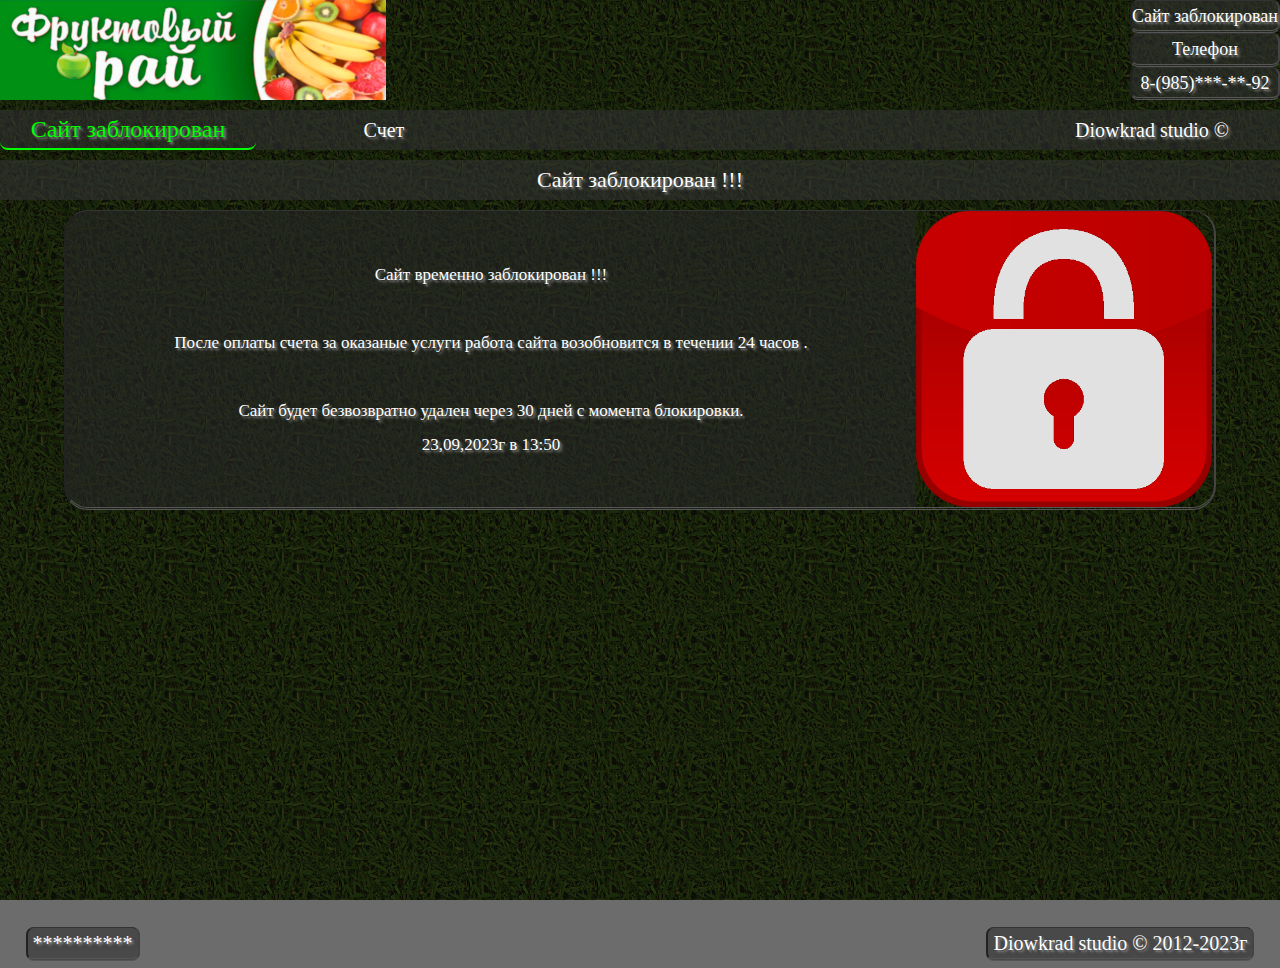
==== commit e64f68d2: "10000" ====
--- a/Index.html
+++ b/Index.html
@@ -15,18 +15,68 @@
 				<Div class="contact">
 					<Div class="phone">
 						<Div class="phone_Info">
-							<p">Бесплатная доставка Фруктов и овощей</p>
+							<p">Сайт заблокирован</p>
 						</Div>
 						<Div class="phone_name">
 							<p>Телефон</p>
 						</Div>
 						<Div class="phone_nomber">
-							<p>8-(985)285-40-92</p>
+							<p>8-(985)***-**-92</p>
 						</Div>
 					</Div>
 				</Div>
 			</Div>
 			<Div class="center">
+				<input Class ="tab-btn" type="radio" name="tab-btn" id="tab-btn-1" value="" checked>
+					<label Class ="tab-btnA" for="tab-btn-1">Сайт заблокирован</label>
+					<input Class ="tab-btn" type="radio" name="tab-btn" id="tab-btn-2" value="">
+					<label Class ="tab-btnA" for="tab-btn-2">Счет</label>
+					<input Class ="tab-btn" type="radio" name="tab-btn" id="tab-btn-3" value="">
+					<label Class ="tab-btnA" for="tab-btn-3"></label>
+					<input Class ="tab-btn" type="radio" name="tab-btn" id="tab-btn-4" value="">
+					<label Class ="tab-btnA" for="tab-btn-4"></label>
+					<input Class ="tab-btn" type="radio" name="tab-btn" id="tab-btn-5" value="">
+					<label Class ="tab-btnA" for="tab-btn-5">Diowkrad studio ©</label>
+				<div class="slider" id="content-1">
+					<div class="title_S">Сайт заблокирован !!!</div>
+					<div class="content_S"><div class ="box_S"><div class ="text_S"><p> Сайт временно заблокирован !!!<br><br><br><br> После оплаты счета за оказаные услуги работа сайта возобновится в течении 24 часов .<br><br><br><br> Сайт будет безвозвратно удален через 30 дней с момента блокировки.<br><br>23,09,2023г в 13:50</p></div> <div class ="img_S" id="img-1"></div> </div></div>
+				</div>
+				<div class="slider" id="content-2">
+					<div class="title_S">Счет № 24202308:1665184</div>
+					<div class="content_S"><div class ="box_S"><div class ="text_S"><p> 
+						Логотип: 1250 Руб <br><br>
+						Дизайн сайта: 2500 Руб <br><br>
+						Вёрстка сайта: 850 Руб <br><br>
+						Генерация QR кода: 50 Руб <br><br>
+						Дизайн Объявления: 1800 Руб <br><br>
+						Регистрация Домена: 1000 Руб <br><br>
+						Обслуживание сайта: 2000 Руб <br><br><br><br>
+						
+						К оплате: 9450 Руб 
+						
+
+
+
+					</p></div> <div class ="img_S" id="img-1"></div></div></div>
+				</div>
+				<div class="slider" id="content-3">
+					<div class="title_S"></div>
+					<div class="content_S"><div class ="box_S"><div class ="text_S"></div> <div class ="img_S" id="img-1"></div> </div></div>
+				</div>
+				<div class="slider" id="content-4">
+					<div class="title_S"></div>
+					<div class="content_S"><div class ="box_S"><div class ="text_S"></div> <div class ="img_S" id="img-1"></div> </div></div>
+				</div>
+				<div class="slider" id="content-5">
+					<div class="title_S">Diowkrad studio ©</div>
+					<div class="content_S"><div class ="box_S"><div class ="text_S"><p>От разработчика free lance Diowkrad studio © <BR><BR>Специально для cети магазинов "Фруктовый рай"</p></div> <div class ="img_SD" id="img-10"></div> </div></div>
+				</Div>
+				<Div class="cont">
+				
+				
+				</Div>
+			</Div>
+			<!--<Div class="center">
 				
 					<input Class ="tab-btn" type="radio" name="tab-btn" id="tab-btn-1" value="" checked>
 					<label Class ="tab-btnA" for="tab-btn-1">Фруктовый рай</label>
@@ -48,7 +98,7 @@
 				</div>
 				<div class="slider" id="content-3">
 					<div class="title_S">Часы работы</div>
-					<div class="content_S"><div class ="box_S"><div class ="text_S"><p>МО г. Люберцы Комсомольский проспект, 17к1 ст 1 <BR> C 9:00 до 22:00<BR><BR>МО г. Люберцы улица Воинов-Интернационалистов, 3А ст 1<BR>C 8:00 до 21:00 <BR><BR>Бесплатная доставка на дом<BR>С 10:00 до 20:00<BR><BR> Работаем без выходных. </p></div> <div class ="img_S" id="img-3"></div> </div></div>
+					<div class="content_S"><div class ="box_S"><div class ="text_S"><p>МО г. Люберцы Комсомольский проспект, 17к1 ст 1 <BR> C 9:00 до 22:00<BR><!--<BR>МО г. Люберцы улица Воинов-Интернационалистов, 3А ст 1<BR>C 8:00 до 21:00 <BR><BR>Бесплатная доставка на дом<BR>С 10:00 до 20:00<BR><BR> Работаем без выходных. </p></div> <div class ="img_S" id="img-3"></div> </div></div>
 				</div>
 				<div class="slider" id="content-4">
 					<div class="title_S">О сети магазинов</div>
@@ -61,10 +111,10 @@
 				<Div class="cont">
 				
 				</Div>
-			</Div>
+			</Div>-->
 			<Div class="bottom">
 				
-				<p>Фруктовый рай</p>
+				<p>**********</p>
 				<p>Diowkrad studio © 2012-2023г</p>
 				
 			</Div>
--- a/css/stayle.css
+++ b/css/stayle.css
@@ -287,7 +287,7 @@
 	align-items: center;
 	justify-content: center;
 	text-align: center;
-	font-size: 22px;
+	font-size: 17px;
 	transition-duration: .2s;
 }
 .text_S:hover{
@@ -310,7 +310,7 @@
 	border-top: 1px double #333;
 	border-radius: 0px 24px 24px 0px;
 }
-.img_S:hover{
+/*.img_S:hover{
 	width:650px;
 	height: 650px;
 	z-index: 1;
@@ -319,7 +319,7 @@
 	border-left: 2px double #222;
 	border-right: 2px double #444;
 	border-top: 1px double #333;
-}
+}*/
 	
  #img-1{
 	 background: Url(img/pic/01-01.png);
@@ -668,7 +668,7 @@
 	border-top: 0px double #333;
 	border-radius: 0px 0px 0px 0px;
 }
-.img_S:hover{
+/*.img_S:hover{
 	width:550px;
 	height: 550px;
 	border-bottom: 0px double #555;
@@ -677,7 +677,7 @@
 	border-radius: 0px 0px 0px 0px;
 	z-index: 1;
 	
-}
+}*/
 	
  #img-1{
 	 background: Url(img/pic/01-01.png);
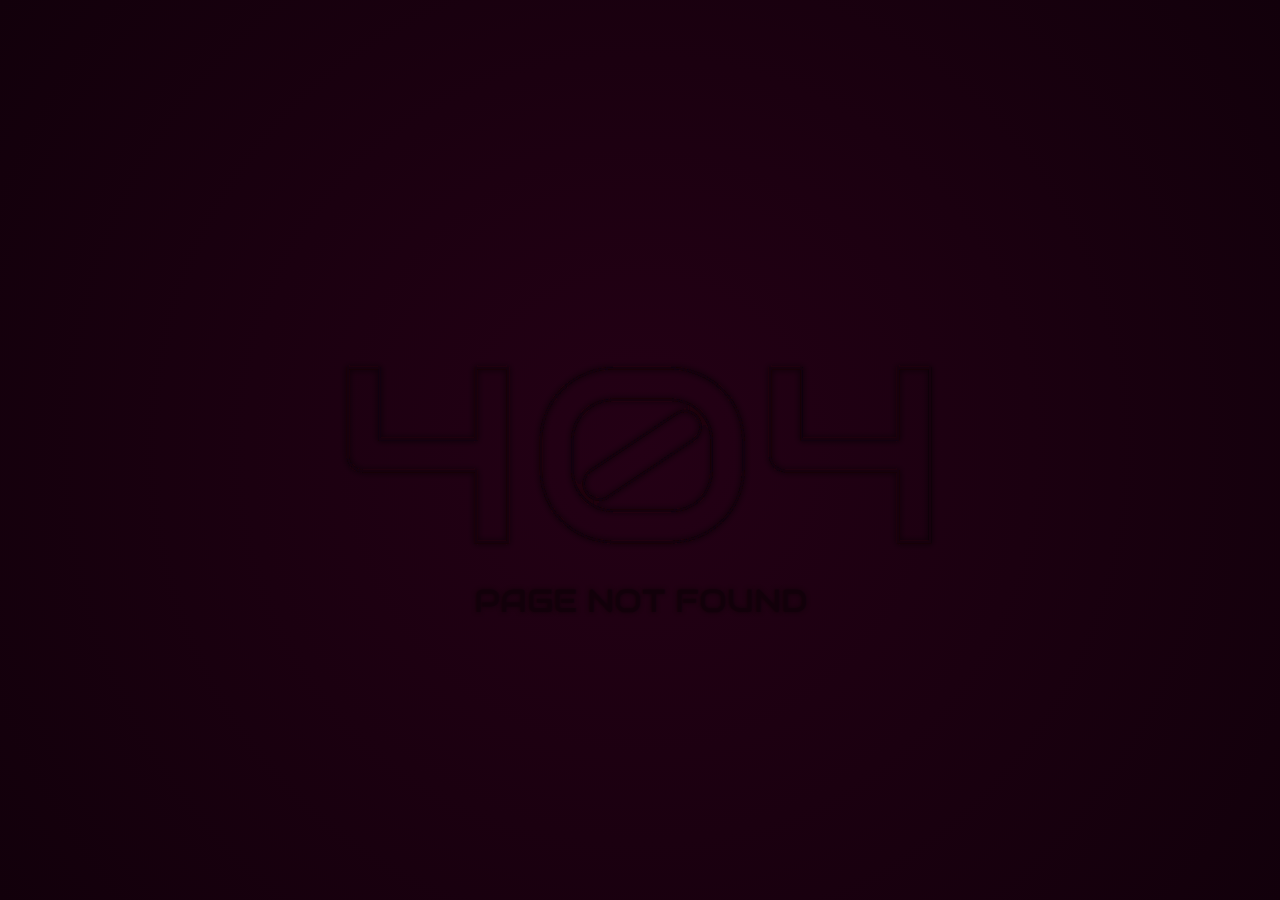
==== commit 7bc7afdb: "Add files via upload" ====
--- a/Index.html
+++ b/Index.html
@@ -4,123 +4,38 @@
 		<title>Фруктовый рай </title>
 		<script src="js/jquery.min.js"></script>
 		<script src="js/jquery-3.3.1.js"></script>
-		<link rel="stylesheet" type="text/css" href="css/stayle.css">
+		<link rel="stylesheet" type="text/css" href="stayle.css">
 		<link rel="shortcut icon" href="https://diowkrad.github.io/css/img/diowkrad.ico" type="image/x-icon">
 	</head>
 	<body>
-		<Div class="list">
-			<Div class="top">
-				<Div class="logo">
-				</Div>
-				<Div class="contact">
-					<Div class="phone">
-						<Div class="phone_Info">
-							<p">Сайт заблокирован</p>
-						</Div>
-						<Div class="phone_name">
-							<p>Телефон</p>
-						</Div>
-						<Div class="phone_nomber">
-							<p>8-(985)***-**-92</p>
-						</Div>
-					</Div>
-				</Div>
-			</Div>
-			<Div class="center">
-				<input Class ="tab-btn" type="radio" name="tab-btn" id="tab-btn-1" value="" checked>
-					<label Class ="tab-btnA" for="tab-btn-1">Сайт заблокирован</label>
-					<input Class ="tab-btn" type="radio" name="tab-btn" id="tab-btn-2" value="">
-					<label Class ="tab-btnA" for="tab-btn-2">Счет</label>
-					<input Class ="tab-btn" type="radio" name="tab-btn" id="tab-btn-3" value="">
-					<label Class ="tab-btnA" for="tab-btn-3"></label>
-					<input Class ="tab-btn" type="radio" name="tab-btn" id="tab-btn-4" value="">
-					<label Class ="tab-btnA" for="tab-btn-4"></label>
-					<input Class ="tab-btn" type="radio" name="tab-btn" id="tab-btn-5" value="">
-					<label Class ="tab-btnA" for="tab-btn-5">Diowkrad studio ©</label>
-				<div class="slider" id="content-1">
-					<div class="title_S">Сайт заблокирован !!!</div>
-					<div class="content_S"><div class ="box_S"><div class ="text_S"><p> Сайт временно заблокирован !!!<br><br><br><br> После оплаты счета за оказаные услуги работа сайта возобновится в течении 24 часов .<br><br><br><br> Сайт будет безвозвратно удален через 30 дней с момента блокировки.<br><br>23,09,2023г в 13:50</p></div> <div class ="img_S" id="img-1"></div> </div></div>
-				</div>
-				<div class="slider" id="content-2">
-					<div class="title_S">Счет № 24202308:1665184</div>
-					<div class="content_S"><div class ="box_S"><div class ="text_S"><p> 
-						Логотип: 1250 Руб <br><br>
-						Дизайн сайта: 2500 Руб <br><br>
-						Вёрстка сайта: 850 Руб <br><br>
-						Генерация QR кода: 50 Руб <br><br>
-						Дизайн Объявления: 1800 Руб <br><br>
-						Регистрация Домена: 1000 Руб <br><br>
-						Обслуживание сайта: 2000 Руб <br><br><br><br>
-						
-						К оплате: 9450 Руб 
-						
+		<div></div>
+<svg id="svgWrap_2" xmlns="http://www.w3.org/2000/svg" x="0px" y="0px" viewBox="0 0 700 250">
+  <g>
+    <path id="id3_2" d="M195.7 232.67h-37.1V149.7H27.76c-2.64 0-5.1-.5-7.36-1.49-2.27-.99-4.23-2.31-5.88-3.96-1.65-1.65-2.95-3.61-3.89-5.88s-1.42-4.67-1.42-7.22V29.62h36.82v82.98H158.6V29.62h37.1v203.05z"/>
+    <path id="id2_2" d="M470.69 147.71c0 8.31-1.06 16.17-3.19 23.58-2.12 7.41-5.12 14.28-8.99 20.6-3.87 6.33-8.45 11.99-13.74 16.99-5.29 5-11.07 9.28-17.35 12.81a85.146 85.146 0 0 1-20.04 8.14 83.637 83.637 0 0 1-21.67 2.83H319.3c-7.46 0-14.73-.94-21.81-2.83-7.08-1.89-13.76-4.6-20.04-8.14a88.292 88.292 0 0 1-17.35-12.81c-5.29-5-9.84-10.67-13.66-16.99-3.82-6.32-6.8-13.19-8.92-20.6-2.12-7.41-3.19-15.27-3.19-23.58v-33.13c0-12.46 2.34-23.88 7.01-34.27 4.67-10.38 10.92-19.33 18.76-26.83 7.83-7.5 16.87-13.36 27.12-17.56 10.24-4.2 20.93-6.3 32.07-6.3h66.41c7.36 0 14.58.94 21.67 2.83 7.08 1.89 13.76 4.6 20.04 8.14a88.292 88.292 0 0 1 17.35 12.81c5.29 5 9.86 10.67 13.74 16.99 3.87 6.33 6.87 13.19 8.99 20.6 2.13 7.41 3.19 15.27 3.19 23.58v33.14zm-37.1-33.13c0-7.27-1.32-13.88-3.96-19.82-2.64-5.95-6.16-11.04-10.55-15.29-4.39-4.25-9.46-7.5-15.22-9.77-5.76-2.27-11.8-3.35-18.13-3.26h-66.41c-6.14-.09-12.11.97-17.91 3.19-5.81 2.22-10.95 5.43-15.44 9.63-4.48 4.2-8.07 9.3-10.76 15.29-2.69 6-4.04 12.67-4.04 20.04v33.13c0 7.36 1.32 14.02 3.96 19.97 2.64 5.95 6.18 11.02 10.62 15.22 4.44 4.2 9.56 7.43 15.36 9.7 5.8 2.27 11.87 3.35 18.2 3.26h66.41c7.27 0 13.85-1.2 19.75-3.61s10.93-5.73 15.08-9.98 7.36-9.32 9.63-15.22c2.27-5.9 3.4-12.34 3.4-19.33v-33.15zm-16-26.91a17.89 17.89 0 0 1 2.83 6.73c.47 2.41.47 4.77 0 7.08-.47 2.31-1.39 4.48-2.76 6.51-1.37 2.03-3.14 3.75-5.31 5.17l-99.4 66.41c-1.61 1.23-3.26 2.08-4.96 2.55-1.7.47-3.45.71-5.24.71-3.02 0-5.9-.71-8.64-2.12-2.74-1.42-4.96-3.44-6.66-6.09a17.89 17.89 0 0 1-2.83-6.73c-.47-2.41-.5-4.77-.07-7.08.43-2.31 1.3-4.48 2.62-6.51 1.32-2.03 3.07-3.75 5.24-5.17l99.69-66.41a17.89 17.89 0 0 1 6.73-2.83c2.41-.47 4.77-.47 7.08 0 2.31.47 4.48 1.37 6.51 2.69 2.03 1.32 3.75 3.02 5.17 5.09z"/>
+    <path id="id1_2" d="M688.33 232.67h-37.1V149.7H520.39c-2.64 0-5.1-.5-7.36-1.49-2.27-.99-4.23-2.31-5.88-3.96-1.65-1.65-2.95-3.61-3.89-5.88s-1.42-4.67-1.42-7.22V29.62h36.82v82.98h112.57V29.62h37.1v203.05z"/>
+  </g>
+</svg>
+<svg id="svgWrap_1" xmlns="http://www.w3.org/2000/svg" x="0px" y="0px" viewBox="0 0 700 250">
+  <g>
+    <path id="id3_1" d="M195.7 232.67h-37.1V149.7H27.76c-2.64 0-5.1-.5-7.36-1.49-2.27-.99-4.23-2.31-5.88-3.96-1.65-1.65-2.95-3.61-3.89-5.88s-1.42-4.67-1.42-7.22V29.62h36.82v82.98H158.6V29.62h37.1v203.05z"/>
+    <path id="id2_1" d="M470.69 147.71c0 8.31-1.06 16.17-3.19 23.58-2.12 7.41-5.12 14.28-8.99 20.6-3.87 6.33-8.45 11.99-13.74 16.99-5.29 5-11.07 9.28-17.35 12.81a85.146 85.146 0 0 1-20.04 8.14 83.637 83.637 0 0 1-21.67 2.83H319.3c-7.46 0-14.73-.94-21.81-2.83-7.08-1.89-13.76-4.6-20.04-8.14a88.292 88.292 0 0 1-17.35-12.81c-5.29-5-9.84-10.67-13.66-16.99-3.82-6.32-6.8-13.19-8.92-20.6-2.12-7.41-3.19-15.27-3.19-23.58v-33.13c0-12.46 2.34-23.88 7.01-34.27 4.67-10.38 10.92-19.33 18.76-26.83 7.83-7.5 16.87-13.36 27.12-17.56 10.24-4.2 20.93-6.3 32.07-6.3h66.41c7.36 0 14.58.94 21.67 2.83 7.08 1.89 13.76 4.6 20.04 8.14a88.292 88.292 0 0 1 17.35 12.81c5.29 5 9.86 10.67 13.74 16.99 3.87 6.33 6.87 13.19 8.99 20.6 2.13 7.41 3.19 15.27 3.19 23.58v33.14zm-37.1-33.13c0-7.27-1.32-13.88-3.96-19.82-2.64-5.95-6.16-11.04-10.55-15.29-4.39-4.25-9.46-7.5-15.22-9.77-5.76-2.27-11.8-3.35-18.13-3.26h-66.41c-6.14-.09-12.11.97-17.91 3.19-5.81 2.22-10.95 5.43-15.44 9.63-4.48 4.2-8.07 9.3-10.76 15.29-2.69 6-4.04 12.67-4.04 20.04v33.13c0 7.36 1.32 14.02 3.96 19.97 2.64 5.95 6.18 11.02 10.62 15.22 4.44 4.2 9.56 7.43 15.36 9.7 5.8 2.27 11.87 3.35 18.2 3.26h66.41c7.27 0 13.85-1.2 19.75-3.61s10.93-5.73 15.08-9.98 7.36-9.32 9.63-15.22c2.27-5.9 3.4-12.34 3.4-19.33v-33.15zm-16-26.91a17.89 17.89 0 0 1 2.83 6.73c.47 2.41.47 4.77 0 7.08-.47 2.31-1.39 4.48-2.76 6.51-1.37 2.03-3.14 3.75-5.31 5.17l-99.4 66.41c-1.61 1.23-3.26 2.08-4.96 2.55-1.7.47-3.45.71-5.24.71-3.02 0-5.9-.71-8.64-2.12-2.74-1.42-4.96-3.44-6.66-6.09a17.89 17.89 0 0 1-2.83-6.73c-.47-2.41-.5-4.77-.07-7.08.43-2.31 1.3-4.48 2.62-6.51 1.32-2.03 3.07-3.75 5.24-5.17l99.69-66.41a17.89 17.89 0 0 1 6.73-2.83c2.41-.47 4.77-.47 7.08 0 2.31.47 4.48 1.37 6.51 2.69 2.03 1.32 3.75 3.02 5.17 5.09z"/>
+    <path id="id1_1" d="M688.33 232.67h-37.1V149.7H520.39c-2.64 0-5.1-.5-7.36-1.49-2.27-.99-4.23-2.31-5.88-3.96-1.65-1.65-2.95-3.61-3.89-5.88s-1.42-4.67-1.42-7.22V29.62h36.82v82.98h112.57V29.62h37.1v203.05z"/>
+  </g>
+</svg>
 
+<svg>
+  <defs>
+    <filter id="glow">
+      <fegaussianblur class="blur" result="coloredBlur" stddeviation="4"></fegaussianblur>
+      <femerge>
+        <femergenode in="coloredBlur"></femergenode>
+        <femergenode in="SourceGraphic"></femergenode>
+      </femerge>
+    </filter>
+  </defs>
+</svg>
 
-
-					</p></div> <div class ="img_S" id="img-1"></div></div></div>
-				</div>
-				<div class="slider" id="content-3">
-					<div class="title_S"></div>
-					<div class="content_S"><div class ="box_S"><div class ="text_S"></div> <div class ="img_S" id="img-1"></div> </div></div>
-				</div>
-				<div class="slider" id="content-4">
-					<div class="title_S"></div>
-					<div class="content_S"><div class ="box_S"><div class ="text_S"></div> <div class ="img_S" id="img-1"></div> </div></div>
-				</div>
-				<div class="slider" id="content-5">
-					<div class="title_S">Diowkrad studio ©</div>
-					<div class="content_S"><div class ="box_S"><div class ="text_S"><p>От разработчика free lance Diowkrad studio © <BR><BR>Специально для cети магазинов "Фруктовый рай"</p></div> <div class ="img_SD" id="img-10"></div> </div></div>
-				</Div>
-				<Div class="cont">
-				
-				
-				</Div>
-			</Div>
-			<!--<Div class="center">
-				
-					<input Class ="tab-btn" type="radio" name="tab-btn" id="tab-btn-1" value="" checked>
-					<label Class ="tab-btnA" for="tab-btn-1">Фруктовый рай</label>
-					<input Class ="tab-btn" type="radio" name="tab-btn" id="tab-btn-2" value="">
-					<label Class ="tab-btnA" for="tab-btn-2">Доставка на дом</label>
-					<input Class ="tab-btn" type="radio" name="tab-btn" id="tab-btn-3" value="">
-					<label Class ="tab-btnA" for="tab-btn-3">Часы работы</label>
-					<input Class ="tab-btn" type="radio" name="tab-btn" id="tab-btn-4" value="">
-					<label Class ="tab-btnA" for="tab-btn-4">О сети магазинов</label>
-					<input Class ="tab-btn" type="radio" name="tab-btn" id="tab-btn-5" value="">
-					<label Class ="tab-btnA" for="tab-btn-5">Diowkrad studio ©</label>
-				<div class="slider" id="content-1">
-					<div class="title_S">Фруктовый рай</div>
-					<div class="content_S"><div class ="box_S"><div class ="text_S"><p> Добавьте этот сайт себе в закладки в браузере что-бы не потерять.<br><br> Этот сайт - наша визитка !!! <br><br> Перемещайтесь по вкладкам что-бы узнать больше о магазине ...</p></div> <div class ="img_S" id="img-1"></div> </div></div>
-				</div>
-				<div class="slider" id="content-2">
-					<div class="title_S">Доставка на дом</div>
-					<div class="content_S"><div class ="box_S"><div class ="text_S"><p>У нас работает бесплатная доставка на дом .<br><br> Фруктов , овощей  , ягод , напитков и многого другого !!! <br><br>Заказ принимается по телефону: 8-(985)285-40-92 . <br><br> Наш курьер доставит все бесплатная прямо к вашей двери !!! </p></div> <div class ="img_S" id="img-2"></div> </div></div>
-				</div>
-				<div class="slider" id="content-3">
-					<div class="title_S">Часы работы</div>
-					<div class="content_S"><div class ="box_S"><div class ="text_S"><p>МО г. Люберцы Комсомольский проспект, 17к1 ст 1 <BR> C 9:00 до 22:00<BR><!--<BR>МО г. Люберцы улица Воинов-Интернационалистов, 3А ст 1<BR>C 8:00 до 21:00 <BR><BR>Бесплатная доставка на дом<BR>С 10:00 до 20:00<BR><BR> Работаем без выходных. </p></div> <div class ="img_S" id="img-3"></div> </div></div>
-				</div>
-				<div class="slider" id="content-4">
-					<div class="title_S">О сети магазинов</div>
-					<div class="content_S"><div class ="box_S"><div class ="text_S"><p> Мы работаем уже более 10 лет<BR><BR>Если вы искали качество ? <BR><BR> То вы его нашли .<BR><BR> Наверное белее свежих Овощей и фруктов просто не существует.<BR><BR>Это означает то что вы всегда получаете только свежие овощи и фрукты.</p></div> <div class ="img_S" id="img-4"></div> </div></div>
-				</div>
-				<div class="slider" id="content-5">
-					<div class="title_S">Diowkrad studio ©</div>
-					<div class="content_S"><div class ="box_S"><div class ="text_S"><p>От разработчика free lance Diowkrad studio © <BR><BR>Специально для cети магазинов "Фруктовый рай"</p></div> <div class ="img_SD" id="img-10"></div> </div></div>
-				</Div>
-				<Div class="cont">
-				
-				</Div>
-			</Div>-->
-			<Div class="bottom">
-				
-				<p>**********</p>
-				<p>Diowkrad studio © 2012-2023г</p>
-				
-			</Div>
-		</Div>
-		<script>
-			
-		</script>
+<h2>Page Not Found</h2>
 	</body>
 </html>--- a/stayle.css
+++ b/stayle.css
@@ -0,0 +1,176 @@
+@import url('https://fonts.googleapis.com/css?family=Audiowide&display=swap');
+
+html,
+body{
+  margin: 0px;
+  overflow: hidden;
+}
+
+div{
+  position: absolute;
+  top: 0%;
+  left: 0%;
+  height: 100%;
+  width: 100%;
+  margin: 0px;
+  background: radial-gradient(circle, #240015 0%, #12000b 100%);
+  overflow: hidden;
+}
+
+.wrap{
+  position: absolute;
+  left: 50%;
+  top: 50%;
+  transform: translate(-50%, -50%);
+}
+
+h2{
+  position: absolute;
+  top: 50%;
+  left: 50%;
+  margin-top: 150px;
+  font-size: 32px;
+  text-transform: uppercase;
+  transform: translate(-50%, -50%);
+  display: block;
+  color: #12000a;
+  font-weight: 300;
+  font-family: Audiowide;
+  text-shadow: 0px 0px 4px #12000a;
+  animation: fadeInText 3s ease-in 3.5s forwards, flicker4 5s linear 7.5s infinite, hueRotate 6s ease-in-out 3s infinite;
+}
+
+#svgWrap_1,
+#svgWrap_2{
+  position: absolute;
+  height: auto;
+  width: 600px;
+  max-width: 100%;
+  top: 50%;
+  left: 50%;
+  transform: translate(-50%, -50%);
+}
+
+#svgWrap_1,
+#svgWrap_2,
+div{
+  animation: hueRotate 6s ease-in-out 3s infinite;
+}
+
+#id1_1,
+#id2_1,
+#id3_1{
+  stroke: #ff005d;
+  stroke-width: 3px;
+  fill: transparent;
+  filter: url(#glow);
+}
+
+#id1_2,
+#id2_2,
+#id3_2{
+  stroke: #12000a;
+  stroke-width: 3px;
+  fill: transparent;
+  filter: url(#glow);
+}
+
+#id3_1{
+  stroke-dasharray: 940px;
+  stroke-dashoffset: -940px;
+  animation: drawLine3 2.5s ease-in-out 0s forwards, flicker3 4s linear 4s infinite;
+}
+
+#id2_1{
+  stroke-dasharray: 735px;
+  stroke-dashoffset: -735px;
+  animation: drawLine2 2.5s ease-in-out 0.5s forwards, flicker2 4s linear 4.5s infinite;
+}
+
+#id1_1{
+  stroke-dasharray: 940px;
+  stroke-dashoffset: -940px;
+  animation: drawLine1 2.5s ease-in-out 1s forwards, flicker1 4s linear 5s infinite;
+}
+
+@keyframes drawLine1 {
+  0%  {stroke-dashoffset: -940px;}
+  100%{stroke-dashoffset: 0px;}
+}
+
+@keyframes drawLine2 {
+  0%  {stroke-dashoffset: -735px;}
+  100%{stroke-dashoffset: 0px;}
+}
+
+@keyframes drawLine3 {
+  0%  {stroke-dashoffset: -940px;}
+  100%{stroke-dashoffset: 0px;}
+}
+
+@keyframes flicker1{
+  0%  {stroke: #ff005d;}
+  1%  {stroke: transparent;}
+  3%  {stroke: transparent;}
+  4%  {stroke: #ff005d;}
+  6%  {stroke: #ff005d;}
+  7%  {stroke: transparent;}
+  13% {stroke: transparent;}
+  14% {stroke: #ff005d;}
+  100%{stroke: #ff005d;}
+}
+
+@keyframes flicker2{
+  0%  {stroke: #ff005d;}
+  50% {stroke: #ff005d;}
+  51% {stroke: transparent;}
+  61% {stroke: transparent;}
+  62% {stroke: #ff005d;}
+  100%{stroke: #ff005d;}
+}
+
+@keyframes flicker3{
+  0%  {stroke: #ff005d;}
+  1%  {stroke: transparent;}
+  10% {stroke: transparent;}
+  11% {stroke: #ff005d;}
+  40% {stroke: #ff005d;}
+  41% {stroke: transparent;}
+  45% {stroke: transparent;}
+  46% {stroke: #ff005d;}
+  100%{stroke: #ff005d;}
+}
+
+@keyframes flicker4{
+  0%  {color: #ff005d;text-shadow:0px 0px 4px #ff005d;}
+  30% {color: #ff005d;text-shadow:0px 0px 4px #ff005d;}
+  31% {color: #12000a;text-shadow:0px 0px 4px #12000a;}
+  32% {color: #ff005d;text-shadow:0px 0px 4px #ff005d;}
+  36% {color: #ff005d;text-shadow:0px 0px 4px #ff005d;}
+  37% {color: #12000a;text-shadow:0px 0px 4px #12000a;}
+  41% {color: #12000a;text-shadow:0px 0px 4px #12000a;}
+  42% {color: #ff005d;text-shadow:0px 0px 4px #ff005d;}
+  85% {color: #ff005d;text-shadow:0px 0px 4px #ff005d;}
+  86% {color: #12000a;text-shadow:0px 0px 4px #12000a;}
+  95% {color: #12000a;text-shadow:0px 0px 4px #12000a;}
+  96% {color: #ff005d;text-shadow:0px 0px 4px #ff005d;}
+  100%{color: #ff005d;text-shadow:0px 0px 4px #ff005d;}
+}
+
+@keyframes fadeInText{
+  1%  {color: #12000a;text-shadow:0px 0px 4px #12000a;}
+  70% {color: #ff005d;text-shadow:0px 0px 14px #ff005d;}
+  100%{color: #ff005d;text-shadow:0px 0px 4px #ff005d;}
+}
+
+@keyframes hueRotate{
+  0%  {
+    filter: hue-rotate(0deg);
+  }
+  50%  {
+    filter: hue-rotate(-120deg);
+  }
+  100%  {
+    filter: hue-rotate(0deg);
+  }
+}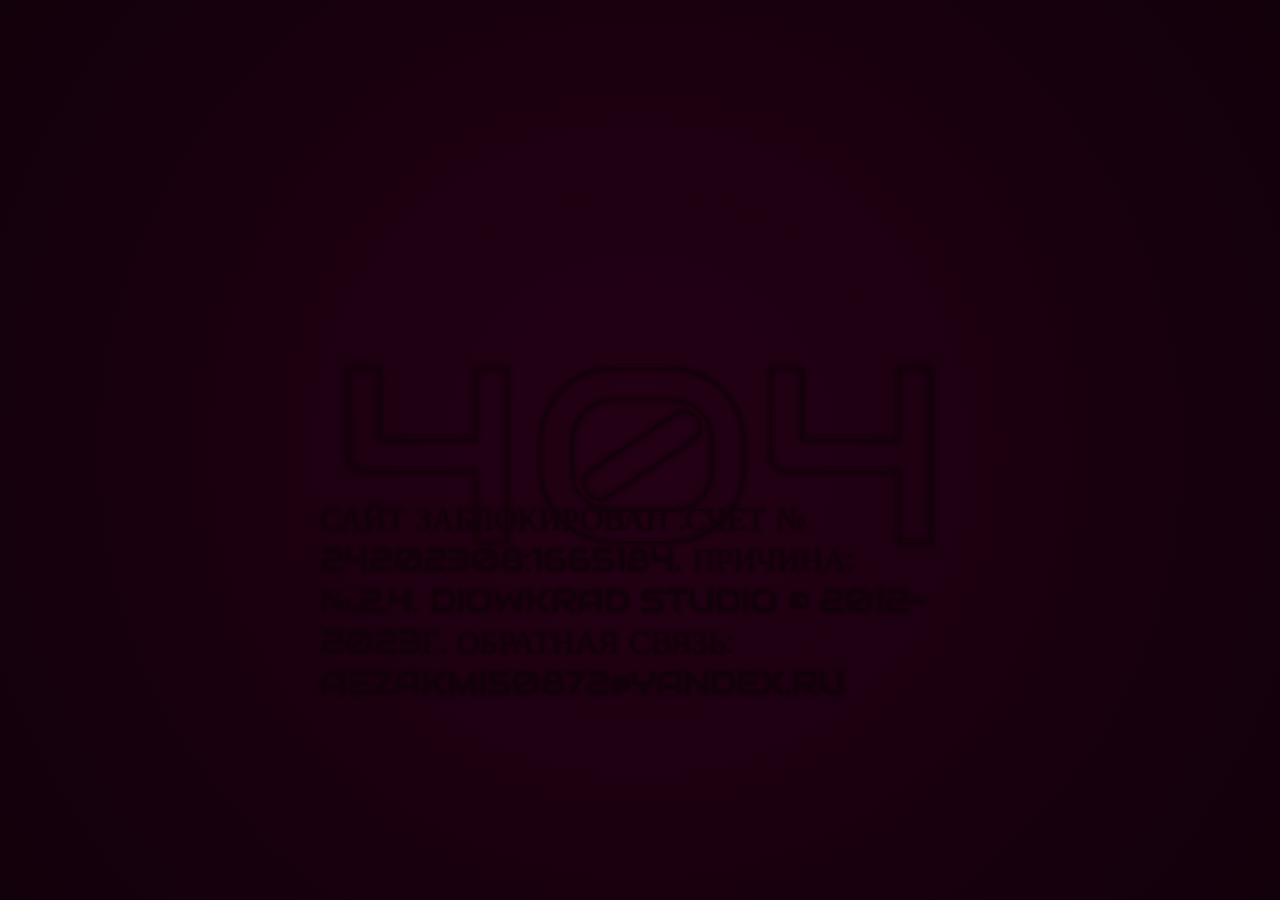
==== commit 894712fa: "1505" ====
--- a/Index.html
+++ b/Index.html
@@ -36,6 +36,9 @@
   </defs>
 </svg>
 
-<h2>Page Not Found</h2>
+<h2>Сайт заблокирован .Счет № 24202308:1665184. Причина: №.2.4. Diowkrad studio © 2012-2023г. Обратная связь: Aezakmi50872@Yandex.ru</h2>
+<p>Причина: №.2.4 </p><BR>
+<p>Diowkrad studio © 2012-2023г</p><BR>
+<p>Обратная связь: Aezakmi50872@Yandex.ru</p><BR>
 	</body>
 </html>